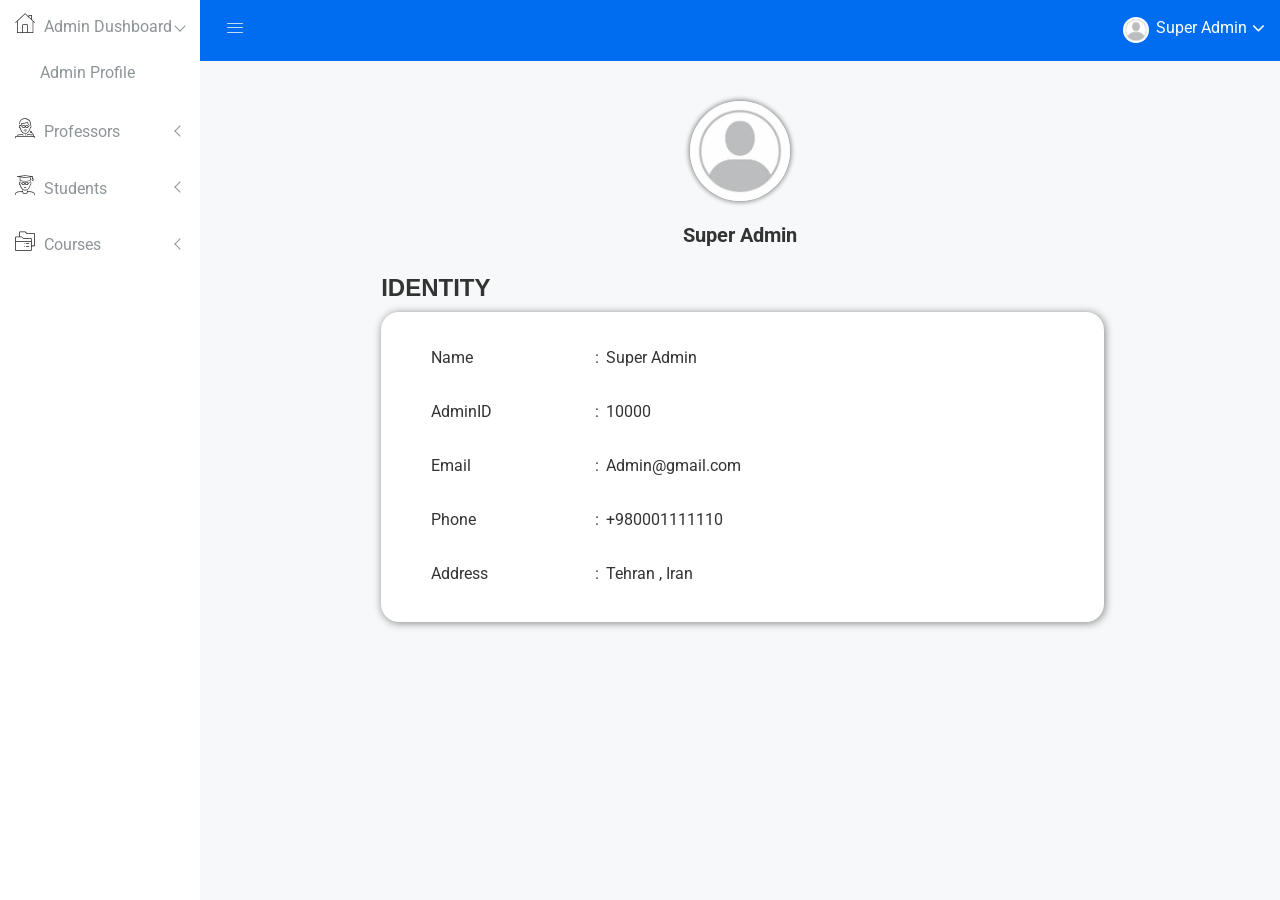
==== Template/Admin Template/index.html @ 65b53445 "made admin dushboard template" ====
<!doctype html>
<html class="no-js" lang="en">

<head>
  <meta charset="utf-8">
  <meta http-equiv="x-ua-compatible" content="ie=edge">
  <title>Admin Dashboard</title>
  <meta name="description" content="">
  <meta name="viewport" content="width=device-width, initial-scale=1">
  <!-- favicon
		============================================ -->
  <link rel="shortcut icon" type="image/x-icon" href="img/favicon.ico">
  <!-- Google Fonts
		============================================ -->
  <link href="https://fonts.googleapis.com/css?family=Roboto:100,300,400,700,900" rel="stylesheet">
  <!-- Bootstrap CSS
		============================================ -->
  <link rel="stylesheet" href="css/bootstrap.min.css">
  <!-- Bootstrap CSS
		============================================ -->
  <link rel="stylesheet" href="css/font-awesome.min.css">
  <!-- owl.carousel CSS
		============================================ -->
  <link rel="stylesheet" href="css/owl.carousel.css">
  <link rel="stylesheet" href="css/owl.theme.css">
  <link rel="stylesheet" href="css/owl.transitions.css">
  <!-- animate CSS
		============================================ -->
  <link rel="stylesheet" href="css/animate.css">
  <!-- normalize CSS
		============================================ -->
  <link rel="stylesheet" href="css/normalize.css">
  <!-- meanmenu icon CSS
		============================================ -->
  <link rel="stylesheet" href="css/meanmenu.min.css">
  <!-- main CSS
		============================================ -->
  <link rel="stylesheet" href="css/main.css">
  <!-- educate icon CSS
		============================================ -->
  <link rel="stylesheet" href="css/educate-custon-icon.css">
  <!-- morrisjs CSS
		============================================ -->
  <link rel="stylesheet" href="css/morrisjs/morris.css">
  <!-- mCustomScrollbar CSS
		============================================ -->
  <link rel="stylesheet" href="css/scrollbar/jquery.mCustomScrollbar.min.css">
  <!-- metisMenu CSS
		============================================ -->
  <link rel="stylesheet" href="css/metisMenu/metisMenu.min.css">
  <link rel="stylesheet" href="css/metisMenu/metisMenu-vertical.css">
  <!-- calendar CSS
		============================================ -->
  <link rel="stylesheet" href="css/calendar/fullcalendar.min.css">
  <link rel="stylesheet" href="css/calendar/fullcalendar.print.min.css">
  <!-- style CSS
		============================================ -->
  <link rel="stylesheet" href="style.css">
  <!-- responsive CSS
		============================================ -->
  <link rel="stylesheet" href="css/responsive.css">
  <!-- modernizr JS
		============================================ -->
  <script src="js/vendor/modernizr-2.8.3.min.js"></script>
</head>

<body>
  <!--[if lt IE 8]>
		<p class="browserupgrade">You are using an <strong>outdated</strong> browser. Please <a href="http://browsehappy.com/">upgrade your browser</a> to improve your experience.</p>
	<![endif]-->
  <!-- Start Left menu area -->
  <div class="left-sidebar-pro">
    <nav id="sidebar" class=" ">
      <div class="left-custom-menu-adp-wrap comment-scrollbar">
        <nav class="sidebar-nav left-sidebar-menu-pro">
          <ul class="metismenu" id="menu1">
            <li class="active">
              <a class="has-arrow" href="index.html">
                <span class="educate-icon educate-home icon-wrap"></span>
                <span class="mini-click-non">Admin Dushboard</span>
              </a>
              <ul class="submenu-angle" aria-expanded="true">
                <li>
                  <a title="Dashboard v.1" href="index.html">
                    <span class="mini-sub-pro">
                      Admin Profile

                    </span>
                  </a>
                </li>

              </ul>
            </li>

            <li>
              <a class="has-arrow" href="all-professors.html" aria-expanded="false"><span
                  class="educate-icon educate-professor icon-wrap"></span> <span
                  class="mini-click-non">Professors</span></a>
              <ul class="submenu-angle" aria-expanded="false">
                <li><a title="All Professors" href="all-professors.html"><span class="mini-sub-pro">All
                      Professors</span></a></li>
                <li><a title="Add Professor" href="add-professor.html"><span class="mini-sub-pro">Add
                      Professor</span></a></li>
                <li><a title="Edit Professor" href="edit-professor.html"><span class="mini-sub-pro">Edit
                      Professor</span></a></li>
              </ul>
            </li>
            <li>
              <a class="has-arrow" href="all-students.html" aria-expanded="false"><span
                  class="educate-icon educate-student icon-wrap"></span> <span
                  class="mini-click-non">Students</span></a>
              <ul class="submenu-angle" aria-expanded="false">
                <li><a title="All Students" href="all-students.html"><span class="mini-sub-pro">All
                      Students</span></a></li>
                <li><a title="Add Students" href="add-student.html"><span class="mini-sub-pro">Add
                      Student</span></a></li>
                <li><a title="Edit Students" href="edit-student.html"><span class="mini-sub-pro">Edit
                      Student</span></a></li>
              </ul>
            </li>
            <li>
              <a class="has-arrow" href="all-courses.html" aria-expanded="false"><span
                  class="educate-icon educate-course icon-wrap"></span> <span class="mini-click-non">Courses</span></a>
              <ul class="submenu-angle" aria-expanded="false">
                <li><a title="All Courses" href="all-courses.html"><span class="mini-sub-pro">All
                      Courses</span></a></li>
                <li><a title="Add Courses" href="add-course.html"><span class="mini-sub-pro">Add
                      Course</span></a></li>
                <li><a title="Edit Courses" href="edit-course.html"><span class="mini-sub-pro">Edit
                      Course</span></a></li>
              </ul>
            </li>
          </ul>
        </nav>
      </div>
    </nav>
  </div>
  <!-- End Left menu area -->
  <!-- Start Welcome area -->
  <div class="all-content-wrapper">
    <div class="container-fluid">
      <div class="row">
        <div class="col-lg-12 col-md-12 col-sm-12 col-xs-12">
        </div>
      </div>
    </div>
    <div class="header-advance-area">
      <div class="header-top-area">
        <div class="container-fluid">
          <div class="row">
            <div class="col-lg-12 col-md-12 col-sm-12 col-xs-12">
              <div class="header-top-wraper">
                <div class="row">
                  <div class="col-lg-1 col-md-0 col-sm-1 col-xs-12">
                    <div class="menu-switcher-pro">
                      <button type="button" id="sidebarCollapse"
                        class="btn bar-button-pro header-drl-controller-btn btn-info navbar-btn">
                        <i class="educate-icon educate-nav"></i>
                      </button>
                    </div>
                  </div>
                  <div class="col-lg-6 col-md-7 col-sm-6 col-xs-12">
                    <div class="header-top-menu tabl-d-n">
                    </div>
                  </div>
                  <div class="col-lg-5 col-md-5 col-sm-12 col-xs-12">
                    <div class="header-right-info">
                      <ul class="nav navbar-nav mai-top-nav header-right-menu">
                        <li class="nav-item">
                          <a href="#" data-toggle="dropdown" role="button" aria-expanded="false"
                            class="nav-link dropdown-toggle">
                            <img src="img/product/dll.jpeg" alt="" />
                            <span class="admin-name">Super Admin</span>
                            <i class="fa fa-angle-down edu-icon edu-down-arrow"></i>
                          </a>
                          <ul role="menu" class="dropdown-header-top author-log dropdown-menu animated zoomIn">
                            <li><a href="#"><span class="edu-icon edu-locked author-log-ic"></span>Log
                                Out</a>
                            </li>
                          </ul>
                        </li>
                      </ul>
                    </div>
                  </div>
                </div>
              </div>
            </div>
          </div>
        </div>
      </div>
    </div>
    <!-- Sidenav -->
    <div class="profile">
      <div class="profile">
        <img src="img/product/dll.jpeg" alt="" width="100" height="100">

        <div class="name">
          Super Admin
        </div>

      </div>

    </div>
  </div>
  </div>
  <!-- End -->
  <div class="main">
    <h2>IDENTITY</h2>
    <div class="card">
      <div class="card-body">
        <i class="fa fa-pen fa-xs edit"></i>
        <table>
          <tbody>
            <tr>
              <td>Name</td>
              <td>:</td>
              <td>Super Admin</td>
            </tr>
            <tr>
              <td>AdminID</td>
              <td>:</td>
              <td>10000</td>
            </tr>
            <tr>
              <td>Email</td>
              <td>:</td>
              <td>Admin@gmail.com</td>
            </tr>
            <tr>
              <td>Phone</td>
              <td>:</td>
              <td>+980001111110</td>
            </tr>
            <tr>
              <td>Address</td>
              <td>:</td>
              <td>Tehran , Iran </td>
            </tr>


          </tbody>
        </table>
      </div>
    </div>
  </div>
  <!-- End -->

  </div>


  <!-- jquery
		============================================ -->
  <script src="js/vendor/jquery-1.12.4.min.js"></script>
  <!-- bootstrap JS
		============================================ -->
  <script src="js/bootstrap.min.js"></script>
  <!-- wow JS
		============================================ -->
  <script src="js/wow.min.js"></script>
  <!-- price-slider JS
		============================================ -->
  <script src="js/jquery-price-slider.js"></script>
  <!-- meanmenu JS
		============================================ -->
  <script src="js/jquery.meanmenu.js"></script>
  <!-- owl.carousel JS
		============================================ -->
  <script src="js/owl.carousel.min.js"></script>
  <!-- sticky JS
		============================================ -->
  <script src="js/jquery.sticky.js"></script>
  <!-- scrollUp JS
		============================================ -->
  <script src="js/jquery.scrollUp.min.js"></script>
  <!-- counterup JS
		============================================ -->
  <script src="js/counterup/jquery.counterup.min.js"></script>
  <script src="js/counterup/waypoints.min.js"></script>
  <script src="js/counterup/counterup-active.js"></script>
  <!-- mCustomScrollbar JS
		============================================ -->
  <script src="js/scrollbar/jquery.mCustomScrollbar.concat.min.js"></script>
  <script src="js/scrollbar/mCustomScrollbar-active.js"></script>
  <!-- metisMenu JS
		============================================ -->
  <script src="js/metisMenu/metisMenu.min.js"></script>
  <script src="js/metisMenu/metisMenu-active.js"></script>
  <!-- morrisjs JS
		============================================ -->
  <script src="js/morrisjs/raphael-min.js"></script>
  <script src="js/morrisjs/morris.js"></script>
  <script src="js/morrisjs/morris-active.js"></script>
  <!-- morrisjs JS
		============================================ -->
  <script src="js/sparkline/jquery.sparkline.min.js"></script>
  <script src="js/sparkline/jquery.charts-sparkline.js"></script>
  <script src="js/sparkline/sparkline-active.js"></script>
  <!-- calendar JS
		============================================ -->
  <script src="js/calendar/moment.min.js"></script>
  <script src="js/calendar/fullcalendar.min.js"></script>
  <script src="js/calendar/fullcalendar-active.js"></script>
  <!-- plugins JS
		============================================ -->
  <script src="js/plugins.js"></script>
  <!-- main JS
		============================================ -->
  <script src="js/main.js"></script>
  <!-- tawk chat JS
		============================================ -->
  <script src="js/tawk-chat.js"></script>
</body>

</html>
---- Template/Admin Template/css/main.css ----
/*! HTML5 Boilerplate v5.2.0 | MIT License | https://html5boilerplate.com/ */

/*
 * What follows is the result of much research on cross-browser styling.
 * Credit left inline and big thanks to Nicolas Gallagher, Jonathan Neal,
 * Kroc Camen, and the H5BP dev community and team.
 */

/* ==========================================================================
   Base styles: opinionated defaults
   ========================================================================== */

html {
  color: #222;
  font-size: 1em;
  line-height: 1.4;
}

/*
 * Remove text-shadow in selection highlight:
 * https://twitter.com/miketaylr/status/12228805301
 *
 * These selection rule sets have to be separate.
 * Customize the background color to match your design.
 */

::-moz-selection {
  background: #b3d4fc;
  text-shadow: none;
}

::selection {
  background: #b3d4fc;
  text-shadow: none;
}

/*
 * A better looking default horizontal rule
 */

hr {
  display: block;
  height: 1px;
  border: 0;
  border-top: 1px solid #ccc;
  margin: 1em 0;
  padding: 0;
}

/*
 * Remove the gap between audio, canvas, iframes,
 * images, videos and the bottom of their containers:
 * https://github.com/h5bp/html5-boilerplate/issues/440
 */

audio,
canvas,
iframe,
img,
svg,
video {
  vertical-align: middle;
}

/*
 * Remove default fieldset styles.
 */

fieldset {
  border: 0;
  margin: 0;
  padding: 0;
}

/*
 * Allow only vertical resizing of textareas.
 */

textarea {
  resize: vertical;
}

/* ==========================================================================
   Browser Upgrade Prompt
   ========================================================================== */

.browserupgrade {
  margin: 0.2em 0;
  background: #ccc;
  color: #000;
  padding: 0.2em 0;
}

/* ==========================================================================
   Author's custom styles
   ========================================================================== */

/* ==========================================================================
   Helper classes
   ========================================================================== */

/*
 * Hide visually and from screen readers:
 */

.hidden {
  display: none !important;
}

/*
 * Hide only visually, but have it available for screen readers:
 * http://snook.ca/archives/html_and_css/hiding-content-for-accessibility
 */

.visuallyhidden {
  border: 0;
  clip: rect(0 0 0 0);
  height: 1px;
  margin: -1px;
  overflow: hidden;
  padding: 0;
  position: absolute;
  width: 1px;
}

/*
 * Extends the .visuallyhidden class to allow the element
 * to be focusable when navigated to via the keyboard:
 * https://www.drupal.org/node/897638
 */

.visuallyhidden.focusable:active,
.visuallyhidden.focusable:focus {
  clip: auto;
  height: auto;
  margin: 0;
  overflow: visible;
  position: static;
  width: auto;
}

/*
 * Hide visually and from screen readers, but maintain layout
 */

.invisible {
  visibility: hidden;
}

/*
 * Clearfix: contain floats
 *
 * For modern browsers
 * 1. The space content is one way to avoid an Opera bug when the
 *    `contenteditable` attribute is included anywhere else in the document.
 *    Otherwise it causes space to appear at the top and bottom of elements
 *    that receive the `clearfix` class.
 * 2. The use of `table` rather than `block` is only necessary if using
 *    `:before` to contain the top-margins of child elements.
 */

.clearfix:before,
.clearfix:after {
  content: " "; /* 1 */
  display: table; /* 2 */
}

.clearfix:after {
  clear: both;
}

/* ==========================================================================
   EXAMPLE Media Queries for Responsive Design.
   These examples override the primary ('mobile first') styles.
   Modify as content requires.
   ========================================================================== */

@media only screen and (min-width: 35em) {
  /* Style adjustments for viewports that meet the condition */
}

@media print,
  (-webkit-min-device-pixel-ratio: 1.25),
  (min-resolution: 1.25dppx),
  (min-resolution: 120dpi) {
  /* Style adjustments for high resolution devices */
}

/* ==========================================================================
   Print styles.
   Inlined to avoid the additional HTTP request:
   http://www.phpied.com/delay-loading-your-print-css/
   ========================================================================== */

/* Import Font Dancing Script */
@import url(https://fonts.googleapis.com/css?family=Dancing+Script);

.title {
  font-family: "Dancing Script", cursive;
  padding-top: 15px;
  position: absolute;
  left: 45%;
}

.icon-count {
  background-color: #ff0000;
  color: #fff;
  float: right;
  font-size: 11px;
  left: -25px;
  padding: 2px;
  position: relative;
}

/* End */

/* Sidenav */
.sidenav {
  background-color: #fff;
  color: #333;
  border-bottom-right-radius: 25px;
  height: 86%;
  left: 0;
  overflow-x: hidden;
  padding-top: 20px;
  position: absolute;
  top: 70px;
  width: 250px;
}

.profile {
  margin-bottom: 20px;
  margin-top: -12px;
  text-align: center;
}

.profile img {
  border-radius: 50%;
  box-shadow: 0px 0px 5px 1px grey;
}

.name {
  font-size: 20px;
  font-weight: bold;
  padding-top: 20px;
}

.job {
  font-size: 16px;
  font-weight: bold;
  padding-top: 10px;
}

.url,
hr {
  text-align: center;
}

.url hr {
  margin-left: 20%;
  width: 60%;
}

.url a {
  color: #818181;
  display: block;
  font-size: 20px;
  margin: 10px 0;
  padding: 6px 8px;
  text-decoration: none;
}

.url a:hover,
.url .active {
  background-color: #e8f5ff;
  border-radius: 28px;
  color: #000;
  margin-left: 14%;
  width: 65%;
}

/* End */

/* Main */
.main {
  margin-top: 2%;
  margin-left: 29%;
  font-size: 28px;
  padding: 0 10px;
  width: 58%;
}

.main h2 {
  color: #333;
  font-family: "Segoe UI", Tahoma, Geneva, Verdana, sans-serif;
  font-size: 24px;
  margin-bottom: 10px;
}

.main .card {
  background-color: #fff;
  border-radius: 18px;
  box-shadow: 1px 1px 8px 0 grey;
  height: auto;
  margin-bottom: 20px;
  padding: 20px 0 20px 50px;
}

.main .card table {
  border: none;
  font-size: 16px;
  height: 270px;
  width: 80%;
}

.edit {
  position: absolute;
  color: #e7e7e8;
  right: 14%;
}

.profile {
  position: relative;
  margin-top: 100px;
}
/* End */

.form-submit-button {
  background: #016abc;
  color: #fff;
  border: 1px solid #eee;
  border-radius: 10px;
  box-shadow: 5px 5px 5px #eee;
  text-shadow: none;
  padding: 10px 20px;
}

.form-submit-button:hover {
  color: black;
  scale: 1.1;
}
---- Template/Admin Template/css/educate-custon-icon.css ----
@font-face {
  font-family: 'educate-icon';
  src:
    url('fonts/educate-icon.ttf?kufm5h') format('truetype'),
    url('fonts/educate-icon.woff?kufm5h') format('woff'),
    url('fonts/educate-icon.svg?kufm5h#educate-icon') format('svg');
  font-weight: normal;
  font-style: normal;
}

.educate-icon {
  /* use !important to prevent issues with browser extensions that change fonts */
  font-family: 'educate-icon' !important;
  speak: none;
  font-style: normal;
  font-weight: normal;
  font-variant: normal;
  text-transform: none;
  line-height: 1;

  /* Better Font Rendering =========== */
  -webkit-font-smoothing: antialiased;
  -moz-osx-font-smoothing: grayscale;
}

.educate-danger:before {
  content: "\e91b";
}
.educate-info:before {
  content: "\e91c";
}
.educate-warning:before {
  content: "\e91d";
}
.educate-star:before {
  content: "\e919";
}
.educate-star-half:before {
  content: "\e91a";
}
.educate-apps:before {
  content: "\e900";
}
.educate-bell:before {
  content: "\e901";
}
.educate-charts:before {
  content: "\e902";
}
.educate-checked:before {
  content: "\e903";
}
.educate-cloud:before {
  content: "\e904";
}
.educate-comment:before {
  content: "\e905";
}
.educate-course:before {
  content: "\e906";
}
.educate-data-table:before {
  content: "\e907";
}
.educate-department:before {
  content: "\e908";
}
.educate-event:before {
  content: "\e909";
}
.educate-form:before {
  content: "\e90a";
}
.educate-home:before {
  content: "\e90b";
}
.educate-interface:before {
  content: "\e90c";
}
.educate-landing:before {
  content: "\e90d";
}
.educate-library:before {
  content: "\e90e";
}
.educate-menu:before {
  content: "\e90f";
}
.educate-message:before {
  content: "\e910";
}
.educate-miscellanous:before {
  content: "\e911";
}
.educate-nav:before {
  content: "\e912";
}
.educate-pages:before {
  content: "\e913";
}
.educate-professor:before {
  content: "\e914";
}
.educate-project:before {
  content: "\e915";
}
.educate-search:before {
  content: "\e916";
}
.educate-settings:before {
  content: "\e917";
}
.educate-student:before {
  content: "\e918";
}
.educate-price-tag:before {
  content: "\e935";
}
.educate-price-tags:before {
  content: "\e936";
}
---- Template/Admin Template/css/morrisjs/morris.css ----
.morris-hover {
	position:absolute;
	z-index:1;
}

.morris-hover.morris-default-style .morris-hover-row-label {
	font-weight:bold;
	margin:0.25em 0
}
.morris-hover.morris-default-style .morris-hover-point {
	white-space:nowrap;
	margin:0.1em 0
}
.morris-hover.morris-default-style {
    border-radius: 2px;
    padding: 10px 12px;
    color: #666;
    background:rgba(0, 0, 0, 0.7);
    border: none;
    color: #fff!important ;
}
 .morris-hover-point {
      color: rgba(257, 257, 257, 0.8)!important ;
   }
---- Template/Admin Template/css/metisMenu/metisMenu.min.css ----
/*!
* metismenu https://github.com/onokumus/metismenu#readme
* A jQuery menu plugin
* @version 3.0.3
* @author Osman Nuri Okumus <onokumus@gmail.com> (https://github.com/onokumus)
* @license: MIT 
*/.metismenu .arrow{float:right;line-height:1.42857}[dir=rtl] .metismenu .arrow{float:left}.metismenu .glyphicon.arrow:before{content:"\e079"}.metismenu .mm-active>a>.glyphicon.arrow:before{content:"\e114"}.metismenu .fa.arrow:before{content:"\f104"}.metismenu .mm-active>a>.fa.arrow:before{content:"\f107"}.metismenu .ion.arrow:before{content:"\f3d2"}.metismenu .mm-active>a>.ion.arrow:before{content:"\f3d0"}.metismenu .plus-times{float:right}[dir=rtl] .metismenu .plus-times{float:left}.metismenu .fa.plus-times:before{content:"\f067"}.metismenu .mm-active>a>.fa.plus-times{-webkit-transform:rotate(45deg);transform:rotate(45deg)}.metismenu .plus-minus{float:right}[dir=rtl] .metismenu .plus-minus{float:left}.metismenu .fa.plus-minus:before{content:"\f067"}.metismenu .mm-active>a>.fa.plus-minus:before{content:"\f068"}.metismenu .mm-collapse:not(.mm-show){display:none}.metismenu .mm-collapsing{position:relative;height:0;overflow:hidden;transition-timing-function:ease;transition-duration:.35s;transition-property:height,visibility}.metismenu .has-arrow{position:relative}.metismenu .has-arrow:after{position:absolute;content:"";width:.5em;height:.5em;border-width:1px 0 0 1px;border-style:solid;border-color:initial;right:1em;-webkit-transform:rotate(-45deg) translateY(-50%);transform:rotate(-45deg) translateY(-50%);-webkit-transform-origin:top;transform-origin:top;top:50%;transition:all .3s ease-out}[dir=rtl] .metismenu .has-arrow:after{right:auto;left:1em;-webkit-transform:rotate(135deg) translateY(-50%);transform:rotate(135deg) translateY(-50%)}.metismenu .has-arrow[aria-expanded=true]:after,.metismenu .mm-active>.has-arrow:after{-webkit-transform:rotate(-135deg) translateY(-50%);transform:rotate(-135deg) translateY(-50%)}[dir=rtl] .metismenu .has-arrow[aria-expanded=true]:after,[dir=rtl] .metismenu .mm-active>.has-arrow:after{-webkit-transform:rotate(225deg) translateY(-50%);transform:rotate(225deg) translateY(-50%)}
/*# sourceMappingURL=metisMenu.min.css.map */
---- Template/Admin Template/css/metisMenu/metisMenu-vertical.css ----
.sidebar-nav {
    background: #fff;
}
.sidebar-nav ul {
    padding: 0;
    margin: 0;
    list-style: none;
    background: #f5f5f5;
}
.sidebar-nav .metismenu {
    background: #fff;
    display: -webkit-box;
    display: -ms-flexbox;
    display: flex;
    -webkit-box-orient: vertical;
    -webkit-box-direction: normal;
    -ms-flex-direction: column;
    flex-direction: column;
}
.sidebar-nav .metismenu li + li {
  margin-top: 5px;
}
.sidebar-nav .metismenu li:last-child {
  margin-bottom: 5px;
}
.sidebar-nav .metismenu > li {
/*    -webkit-box-flex: 1;
    -ms-flex: 1 1 0%;
    flex: 1 1 0%;*/
    display: -webkit-box;
    display: -ms-flexbox;
    display: flex;
    -webkit-box-orient: vertical;
    -webkit-box-direction: normal;
    -ms-flex-direction: column;
    flex-direction: column;
    position: relative;
}
.sidebar-nav .metismenu a {
    position: relative;
    display: block;
    padding: 13px 15px;
    color: #444;
    outline-width: 0;
    transition: all .3s ease-out;
	font-size:16px;
	font-weight:400;
}

.sidebar-nav .metismenu ul a {
    padding: 10px 15px 10px 40px;
}

.sidebar-nav .metismenu ul ul a {
    padding: 10px 15px 10px 45px;
}
.sidebar-nav .metismenu a:hover,
.sidebar-nav .metismenu a:focus,
.sidebar-nav .metismenu a:active {
    color: #555;
    text-decoration: none;
    background: #e12503;
}
.sidebar-nav .metismenu li .icon-wrap{
	margin-right:5px;
	font-size:20px;
	color:#303030;
}
.sidebar-nav .metismenu li .sub-icon-mg{
	margin-right:5px;
	font-size:16px;
}
#sidebar.active .metismenu li .mini-click-non{
	display:none;
}
#sidebar.active .metismenu li .has-arrow:after{
	display:none;
}
#sidebar.active .metismenu li .submenu-angle li a {
    padding: 10px 20px 10px 20px;
}
---- Template/Admin Template/style.css ----
/*-----------------------------------------------------------------------------------

    Template Name: Kiaalap - Kiaalap Admin Template 
    Description: Kiaalap Admin Template is a responsive admin template based on the famous Bootstrap framework it's easy to edit and customize by documentation.
    Author: Colorlib
    Version: 1.0

-----------------------------------------------------------------------------------
    
    CSS INDEX
    ===================
	
    1. Common
	2. Helper Class
	3. All Nested Class
	4. left sidebar
		4.1 left Sidebar switcher
	5. Header Top
	6. Breadcrumb
	7. Star Rating css
	8. Analytics
	9. widgets CSS
	10. Event
	11. Professors
	12. Student
	13. Courses
		13.1 Courses Info
		13.2. Course Payment
	14. Library
	15. Inbox
	16. Google Map
	17. Images Cropper
	18. Form Element
	19. Mini Sidebar
	20. Custom Scroll
	21. Wizard CSS
	22. Notification
	23. footer

-----------------------------------------------------------------------------------*/

/*----------------------------------------*/
/*  1. Common
/*----------------------------------------*/
html, body {height: 100%; font-family: 'Roboto', sans-serif;font-weight:400;background:#F6F8FA;}
.floatleft {float:left}
.floatright {float:right}
.alignleft {float:left;margin-right:15px;margin-bottom: 15px}
.alignright {float:right;margin-left:15px;margin-bottom: 15px}
.aligncenter {display:block;margin:0 auto 15px}
a:focus {outline:0px solid}
img {max-width:100%;height:auto}
.fix {overflow:hidden}
p {margin:0 0 15px;}
h1, h2, h3, h4, h5, h6 {
  margin: 0 0 10px;
  font-weight:700;
}
a {transition: all 0.3s ease 0s;text-decoration:none;}
a:hover{
  color: #ec4445;
  text-decoration: none;
}
a:visited, a:link, a:active {
  text-decoration: none;
}
a:active, a:hover {
  outline: 0 none;
}
ul{
list-style: outside none none;
margin: 0;
padding: 0
}
.clear{clear:both}
body {}
@font-face {
  font-family: 'educate-icon';
  src:
    url('fonts/educate-icon.ttf?ka5vvx') format('truetype'),
    url('fonts/educate-icon.woff?ka5vvx') format('woff'),
    url('fonts/educate-icon.svg?ka5vvx#educate-icon') format('svg');
  font-weight: normal;
  font-style: normal;
}
/*----------------------------------------*/
/*  2. Helper Class
/*----------------------------------------*/
.mg-tb-30{
	margin:30px 0px;
}
.mg-b-30{
	margin-bottom:30px;
}
.mg-tb-15{
	margin:15px 0px;
}
.mg-t-30{
	margin-top:30px;
}
.mg-b-10{
	margin-bottom:23px;
}
.mg-ub-10{
	margin-bottom:17px;
}
.mg-t-15{
	margin-top:15px;
}
.mg-t-10{
	margin-top:10px;
}
.mg-b-15{
	margin-bottom:20px;
}
.mt-b-30{
	margin-bottom:30px;
}
.bg-green {
    background: #006DF0;
}
.bg-red {
    background: #933EC5;
}
.bg-blue {
    background: #65b12d;
}
.bg-purple {
    background: #D80027;
}
/*----------------------------------------*/
/*  3. All Nested Class
/*----------------------------------------*/
.product-sales-chart, .analytics-info-cs, .tranffic-als-inner, .analytics-rounded, .single-new-trend, .personal-info-wrap, .author-widgets-single, .calender-inner, .product-status-wrap, .review-tab-pro-inner, .income-dashone-total, .analytics-edu-wrap, .analytics-sparkle-line, .analysis-progrebar, .sparkline8-list, .sparkline9-list, .sparkline7-list, .sparkline10-list, .sparkline12-list, .sparkline13-list, .sparkline14-list, .sparkline13-list, .sparkline11-list, .x-editable-list, .code-editor-single, .blog-details-inner, .charts-single-pro, .about-sparkline, .sparkline-list, .button-ad-wrap, .tab-content-details, .sparkline16-list, .sparkline15-list, .tinymce-single, .single-product-item, .courses-inner, .single-latest-item, .product-payment-inner-st, .profile-info-inner, .contact-panel, .widget-int-shape, .social-media-edu{
	padding:20px;
	background:#fff;
}
/*----------------------------------------*/
/*  4. left sidebar
/*----------------------------------------*/
.all-content-wrapper {
    margin-left: 200px;
    transition: all 0.3s;
}
.left-sidebar-pro {
    z-index: 9999;
    width: 240px;
}
#sidebar {
    min-width: 200px;
    background: #fff;
    color: #fff;
	position:fixed;
    transition: all 0.3s;
	z-index:999;
	height:100%;
}
.mini-navbar .all-content-wrapper {
    margin-left: 80px;
    transition: all 0.3s;
}
#sidebar.active {
    min-width: 80px;
    max-width: 80px;
    text-align: center;
}
#sidebar.active .sidebar-header h3, #sidebar.active .CTAs {
    display:none;
}

#sidebar.active .sidebar-header strong {
    display: block;
}

#sidebar.active ul li .sidebar-right-icon {
    display:none;
}
.bar-button-pro {
    margin: 13px 0px;
	font-size:16px;
	color:#fff;
}
#sidebar .sidebar-header strong {
    display: none;
    font-size: 1.8em;
}
.sidebar-header {
    text-align: center;
}
.sidebar-header h3 {
    font-size: 20px;
    color: #fff;
    margin-top: 10px;
    margin-bottom: 5px;
}
#sidebar.active .sidebar-header .main-logo{
	display:none;
}
#sidebar.active .sidebar-header h3{
	display:none;
}
#sidebar.active .sidebar-header p{
	display:none;
}
#sidebar ul li a .sidebar-right-icon{
	float: right;
}
.left-custom-menu-adp-wrap ul.left-sidebar-menu-pro{
	width:100%;
}
.left-custom-menu-adp-wrap ul.left-sidebar-menu-pro li{
	display:block;
	float:none;
	position:relative;
}
.left-custom-menu-adp-wrap ul.left-sidebar-menu-pro li .left-menu-dropdown{
	left:0px;
	top:0px;
	opacity:0;
	border-radius:0;
	border:0px solid #fff;
	box-shadow:none;
	background:#ebebeb;
}
.left-custom-menu-adp-wrap .dropdown-menu{
	position: relative;
	float: none;
}
.left-custom-menu-adp-wrap ul.left-sidebar-menu-pro li .left-menu-dropdown a:hover{
	padding:15px 30px;
	transition:all .4s ease 0s;
	background:#fff;
}
.left-custom-menu-adp-wrap ul.left-sidebar-menu-pro li.open .left-menu-dropdown{
	opacity:1;
	left: 0px;
	z-index:9999;
}
.left-custom-menu-adp-wrap ul.left-sidebar-menu-pro li.open .left-menu-dropdown.chart-left-menu-std{
	top:0px;
}
.left-custom-menu-adp-wrap ul.left-sidebar-menu-pro li.open .left-menu-dropdown.form-left-menu-std{
	top: 0px;
}
.left-custom-menu-adp-wrap ul.left-sidebar-menu-pro li.open .left-menu-dropdown.apps-left-menu-std{
	top: 0px;
}
.left-custom-menu-adp-wrap ul.left-sidebar-menu-pro li.open .left-menu-dropdown.pages-left-menu-std{
	top: 0px;
}
.left-custom-menu-adp-wrap ul.left-sidebar-menu-pro li a{
	display: block;
    padding: 15px 20px;
    color: #444;
    transition: all .4s ease 0s;
    font-size: 16px;
}
.left-custom-menu-adp-wrap ul.left-sidebar-menu-pro li a:hover, .left-custom-menu-adp-wrap ul.left-sidebar-menu-pro li a:focus, .left-custom-menu-adp-wrap ul.left-sidebar-menu-pro li a:active, .left-custom-menu-adp-wrap ul.left-sidebar-menu-pro li a:visited{
	background:#ebebeb;
	color:#444;
}
.left-custom-menu-adp-wrap ul.left-sidebar-menu-pro li .indicator-right-menu{
	float: right;
	font-size:12px;
}
#sidebar.active .left-custom-menu-adp-wrap ul.left-sidebar-menu-pro li.open .left-menu-dropdown {
    left: 80px;
}
#sidebar.active .left-custom-menu-adp-wrap ul.left-sidebar-menu-pro li .mini-dn {
    display:none;
}
#sidebar.active .left-custom-menu-adp-wrap ul.left-sidebar-menu-pro li .big-icon {
    font-size:20px;
}
#sidebar.active .left-custom-menu-adp-wrap ul.left-sidebar-menu-pro li > a {
    padding: 20px 20px;
}
/*----------------------------------------*/
/*  4.1 Left Sidebar switcher
/*----------------------------------------*/
.menu-switcher-pro {
	transition:all .4s ease 0s;
}
.mini-navbar .menu-switcher-pro {
    transition: all 0.3s;
}
.menu-switcher-pro button{
	background: none;
	border:none;
}
.menu-switcher-pro button:hover, .menu-switcher-pro button:focus, .menu-switcher-pro button:active, .menu-switcher-pro button:visited{
	background: none;
	border:none;
}
/*----------------------------------------*/
/*  5. Header Top
/*----------------------------------------*/
.header-top-menu .navbar-nav>li>a{
	padding: 20px 20px;
	color: #fff;
	font-size:14px;
}
.header-top-menu .navbar-nav>li a .angle-down-topmenu{
	margin-left:4px;
}
.header-top-menu .navbar-nav>li>a:hover{
	color: #03a9f4;
}
.header-top-menu .navbar-nav>li .dropdown-menu a{
	padding: 10px 20px;
	display:block;
	color: #303030;
}
.header-top-menu .navbar-nav>li .dropdown-menu a:hover{
	background:#2b2a2a;
}
.header-top-menu .navbar-nav>li .dropdown-menu{
	border: 0px solid #ccc; 
    border: 0px solid rgba(0,0,0,.15);
	background-color: #303030;
    -webkit-box-shadow: 0 1px 4px rgba(0,0,0,.175);
    box-shadow: 0 1px 4px rgba(0,0,0,.175);	
}
.header-right-info .navbar-nav>li .dropdown-menu{
	border: 0px solid #ccc; 
    border: 0px solid rgba(0,0,0,.15);
	-webkit-box-shadow: 0 1px 4px rgba(0,0,0,.175);
    box-shadow: 0 1px 4px rgba(0,0,0,.175);	
}
.header-top-menu .nav>li>a:focus, .header-top-menu .nav>li>a:hover, .header-top-menu .nav>li>a:active {
    text-decoration: none;
    background-color: transparent;
}
.header-top-menu .nav .open>a, .header-top-menu .nav .open>a:focus, .header-top-menu .nav .open>a:hover{
	background-color: transparent;
}
.header-right-info .nav>li>a:focus, .header-right-info .nav>li>a:hover, .header-right-info .nav>li>a:active {
    text-decoration: none;
    background-color: transparent;
}
.header-right-info .nav.custon-set-tab>li>a:focus, .header-right-info .nav.custon-set-tab>li>a:hover, .header-right-info .nav.custon-set-tab>li>a:active {
	color:#03a9f4;
}
.header-right-info .nav.custon-set-tab>li>a {
	color:#303030;
}
.header-right-info .nav .open>a, .header-top-menu .nav .open>a:focus, .header-top-menu .nav .open>a:hover{
	background-color: transparent;
}
.header-right-info .navbar-nav{
	float:right;
	padding:17px 0px;
}
.admin-logo{
	padding:10px 0px;
}
.header-top-menu ul.header-top-nav li{
	display:inline-block;
	position:relative;
}
.header-top-menu ul.header-top-nav li ul.dropdown-header-top{
	position:absolute;
	top:130%;
	left:-10px;
	width:200px;
	background:#303030;
	opacity:0;
	transition: all 0.5s ease 0s;
	z-index:999;
	padding:10px 0px;
}
.header-top-menu ul.header-top-nav li ul.dropdown-header-top.in{
	opacity:1;
	top:100%;
	transition: all 0.5s ease 0s;
}
.admin-project-icon{
	margin-left:5px;
	font-size:10px;
	color:#fff;
}
.header-top-menu ul.header-top-nav li .dropdown-header-top li{
	display:block;
}
.header-top-menu ul.header-top-nav li .dropdown-header-top li a{
	display:block;
	color:#fff;
	padding:15px 20px;
}
.header-top-menu ul.header-top-nav li .dropdown-header-top li a:hover{
	background:#03a9f4;
}
.header-top-menu ul.header-top-nav li a{
	font-size:14px;
	color:#fff;
	text-decoration:none;
	text-transform:capitalize;
	display:block;
	padding:18px 10px;
}
.header-right-info {
	
}
.header-right-info ul.header-right-menu li{
	display:inline-block;
}
.header-right-info ul.header-right-menu li .author-message-top, .header-right-info ul.header-right-menu li .notification-author, .header-right-info ul.header-right-menu li .author-log{
   position:absolute;
   top:160%;
   left:-70px;
   width:330px;
   background:#343434;
   text-align:left;
   opacity:0;
   transition: all 0.5s ease 0s;
   visibility:hidden;
   z-index:999;
}
.header-right-info ul.header-right-menu li .dropdown-header-top.author-log{
   width:200px;
   padding:10px 0px;
}
.header-right-info ul.header-right-menu li .dropdown-header-top.author-log li{
   display:block;
}
.header-right-info ul.header-right-menu li .dropdown-header-top.author-log li a{
   padding:10px 20px;
   display:block;
   color:#303030;
   font-size:14px;
}
.header-right-info ul.header-right-menu li .dropdown-header-top.author-log li .author-log-ic{
   margin-right:10px;
}
.header-right-info ul.header-right-menu li .dropdown-header-top.author-log li a:hover, .header-right-info ul.header-right-menu li .dropdown-header-top.author-log li a:focus{
   background:#2b2a2a;
}
.header-right-info ul.header-right-menu li .author-message-top{
   left:-133px;
}
.header-right-info ul.header-right-menu li .notification-author{
   left:-134px;
}
.header-right-info ul.header-right-menu li .author-log{
   left:-2px;
}
.header-right-info ul.header-right-menu li.open .author-message-top, .header-right-info ul.header-right-menu li.open .notification-author, .header-right-info ul.header-right-menu li.open .author-log{
   opacity:1;
   top:170%;
   transition: all 0.5s ease 0s;
   visibility:visible;
}
.header-right-info ul.header-right-menu li ul.message-menu li a, .header-right-info ul.header-right-menu li ul.notification-menu li a {
	margin: 20px 20px;
	display:block;
	text-decoration:none;
	color:#fff;
}
.header-right-info ul.header-right-menu li .message-view a, .header-right-info ul.header-right-menu li .notification-view a{
	display:block;
	color: #ccc;
	font-size: 14px;
	border-top:1px solid #383838;
	padding: 15px 0px;
	text-align:center;
	text-decoration:none;
}
.header-right-info ul.header-right-menu > li > a{
	display:inline-block;
	color:#fff;
	padding: 0px 0px 0px 20px;
	font-size:20px;
	text-decoration:none;
	position:relative;
}
.indicator-nt{
	position:absolute;
	height:5px;
	width:5px;
	background:#03a9f4;
	border-radius:50%;
	top: -5px;
    right: 0px;
}
.indicator-ms{
	position:absolute;
	height:5px;
	width:5px;
	background:#03a9f4;
	border-radius:50%;
	top: -5px;
    right: -7px;
}
.header-right-info .admin-name{
	display: inline-block;
    color: #fff;
    font-size: 16px;
    position: relative;
    top: -2px;
	margin-left:2px;
}
.header-right-info .nav>li>a>img{
	width: 26px;
    border-radius: 50%;
}
.header-right-info .author-project-icon{
    color: #fff;
    font-size: 10px;
    position: relative;
    top: -4px;
	margin-left:5px;
}
.header-right-info .message-author{
   position:relative;
}

.header-right-info .author-message-top:before, .header-right-info .notification-author:before{
	position: absolute;
    content: "";
    display: inline-block;
    border-bottom: 10px solid #343434;
    border-left: 10px solid transparent;
    border-right: 10px solid transparent;
    border-top: 0;
    right: 50%;
    top: -9px;
    margin-right: -10px;
    z-index: 99;
}
.header-right-info .author-message-top li a{
   color:#fff;
}
.message-single-top h1, .notification-single-top h1{
	font-size: 16px;
    color: #303030;
    font-weight: 400;
    text-align: center;
    padding: 15px 0px;
    margin: 0px;
	border-bottom:1px solid #383838;
}
ul.message-menu, ul.notification-menu {
    height: 230px;
}
ul.message-menu li .message-img{
	float:left;
	width:70px;
	margin-right:10px;
}
ul.message-menu li .message-img img{
	border-radius:50%;
}
ul.notification-menu li .notification-icon{
	float: left;
    width: 50px;
    height: 50px;
    background: #444;
    line-height: 50px;
    text-align: center;
    font-size: 16px;
    border-radius: 50%;
    margin: 5px 10px 5px 0px;
}

ul.message-menu li .message-content, ul.notification-menu li .notification-content{
	position:relative;
}
ul.message-menu li .message-content .message-date, ul.notification-menu li .notification-content .notification-date{
	position:absolute;
	top:-2px;
	right:0px;
	font-size:13px;
	font-style: italic;
	color:#303030;
}
ul.message-menu li .message-content h2, ul.notification-menu li .notification-content h2{
	font-size:14px;
	font-weight:700;
	color:#303030;
}
ul.message-menu li .message-content p, ul.notification-menu li .notification-content p{
	font-size:14px;
	line-height:20px;
	color:#303030;
}
.header-right-info ul.header-right-menu li.open > a{
	color:#fff;
}
.header-top-menu .navbar-nav>li.open > a{
	color:#03a9f4;
}
.header-right-info ul.header-right-menu li .admintab-wrap.menu-setting-wrap.menu-setting-wrap-bg.dropdown-menu {
    background:#343434;
}
.header-right-info ul.header-right-menu li .admintab-wrap.menu-setting-wrap.dropdown-menu {
    position: absolute;
    top: 170%;
    left: -358px;
    width: 400px;
	box-shadow: 0px 2px 3px rgba(0,0,0,.175);
	padding: 20px;
}
.note-heading-indicate {
    margin-top: 20px;
}
.note-heading-indicate h2{
	font-size:18px;
	color:#303030;
}
.note-heading-indicate p{
	font-size:14px;
	color:#303030;
}
.menu-setting-wrap.menu-setting-wrap-bg .nav-tabs>li.active>a, .menu-setting-wrap.menu-setting-wrap-bg .nav-tabs>li.active>a:focus, .menu-setting-wrap.menu-setting-wrap-bg .nav-tabs>li.active>a:hover
.notes-img{
	background:#303030;
}
.notes-img{
	float:left;
}
.notes-img img{
	border-radius:50%;
	width:60px;
}
.notes-list-flow .notes-content {
    margin-left: 80px;
}
.notes-list-flow .notes-content p{
    margin:0px;
	font-size:14px;
	color:#303030;
	line-height:22px;
}
.notes-list-flow .notes-content span{
	font-size:13px;
	color:#303030;
}
.notes-list-area ul.notes-menu-list li {
    margin: 10px 0px;
}
.notes-menu-scrollbar, .project-st-menu-scrollbar{
	height:315px;
}
.project-st-list-area ul.projects-st-menu-list li a{
	color:#303030;
}
.project-st-list-area ul.projects-st-menu-list li {
    padding: 10px 0px;
}
.projects-st-heading{
	position:relative;
}
.projects-st-heading .project-st-time{
	position:absolute;
	top:0px;
	right:0px;
	font-size:13px;
	color:#303030;
}
.projects-st-heading h2{
	font-size:16px;
	color:#303030;
}
.projects-st-heading p{
	font-size:14px;
	color:#303030;
	line-height:22px;
	margin:0px 0px 10px;
}
.projects-st-content p{
	font-size:14px;
	color:#303030;
	margin:0px 0px 5px;
}
.projects-st-content .progress{
	height: 5px;
	margin-bottom: 5px;
}
.projects-st-content.project-rating-cl .progress-bar{
	background-color: #f8ac59;
}
.projects-st-content.project-rating-cl2 .progress-bar{
	background-color: #03a9f4;
}
.project-list-flow, .notes-list-flow {
    margin-right: 15px;
}
ul.setting-panel-list li{
	display: block !important;
}
.checkbox-title-pro h2 {
    display: block;
    font-size: 14px;
    margin: 0px;
    padding: 8px 0px;
	color: #303030;
	font-weight:400;
}
.checkbox-title-pro{
	position:relative;
}
.ts-custom-check{
	position:absolute;
	right:0px;
	top:5px;
}
.onoffswitch {
    position: relative;
    width: 54px;
    -webkit-user-select: none;
    -moz-user-select: none;
    -ms-user-select: none;
}
.onoffswitch-label {
    display: block;
    overflow: hidden;
    cursor: pointer;
    border: 2px solid #006DF0;
    border-radius: 3px;
}
.onoffswitch-checkbox:checked + .onoffswitch-label .onoffswitch-inner {
    margin-left: 0;
}
.onoffswitch-inner {
    display: block;
    width: 200%;
    margin-left: -100%;
    -moz-transition: margin 0.3s ease-in 0s;
    -webkit-transition: margin 0.3s ease-in 0s;
    -o-transition: margin 0.3s ease-in 0s;
    transition: margin 0.3s ease-in 0s;
}
.onoffswitch-inner:before {
    content: "ON";
    padding-left: 7px;
    background-color: #006DF0;
    color: #FFFFFF;
}
.onoffswitch-inner:after {
    content: "OFF";
    padding-right: 7px;
    background-color: #FFFFFF;
    color: #919191;
    text-align: right;
}
.onoffswitch-inner:before, .onoffswitch-inner:after {
    display: block;
    float: left;
    width: 50%;
    height: 16px;
    line-height: 16px;
    font-size: 10px;
    font-family: Trebuchet, Arial, sans-serif;
    font-weight: bold;
    -moz-box-sizing: border-box;
    -webkit-box-sizing: border-box;
    box-sizing: border-box;
}
.onoffswitch-switch {
    display: block;
    width: 18px;
    margin: 0;
    background: #FFFFFF;
    border: 2px solid #006DF0;
    border-radius: 3px;
    position: absolute;
    top: 0;
    bottom: 0;
    right: 36px;
    -moz-transition: all 0.3s ease-in 0s;
    -webkit-transition: all 0.3s ease-in 0s;
    -o-transition: all 0.3s ease-in 0s;
    transition: all 0.3s ease-in 0s;
}
.onoffswitch-checkbox {
    display: none;
}
.onoffswitch-checkbox:checked + .onoffswitch-label .onoffswitch-switch {
    right: 0;
}
.header-top-menu .navbar-nav>li .dropdown-menu, .header-right-info ul.header-right-menu li .author-message-top, .header-right-info ul.header-right-menu li .notification-author, .header-right-info ul.header-right-menu li .author-log, .header-right-info ul.header-right-menu li .admintab-wrap.menu-setting-wrap.menu-setting-wrap-bg.dropdown-menu {
    background: #e12503;
}
.header-top-menu .navbar-nav>li .dropdown-menu a:hover, .header-right-info ul.header-right-menu li .dropdown-header-top.author-log li a:hover, .header-right-info ul.header-right-menu li .dropdown-header-top.author-log li a:focus, .header-drl-controller-btn.btn-info:active:focus, .btn-info:active:hover {
    background: #F6F8FA;
}
.menu-switcher-pro .btn-info:active, .menu-switcher-pro .btn-info:focus, .menu-switcher-pro .btn-info:hover, .menu-switcher-pro .btn-info:visited, .header-drl-controller-btn.btn-info:active:focus{
	background: #006DF0;
}
.header-right-info ul.header-right-menu li .message-view a, .header-right-info ul.header-right-menu li .notification-view a {
    border-top: 1px solid #c7290d;
}
.message-single-top h1, .notification-single-top h1 {
    border-bottom: 1px solid #F6F8FA;
}
.header-right-info .author-message-top:before, .header-right-info .notification-author:before {
    border-bottom: 10px solid #F6F8FA;
}
.header-top-menu .navbar-nav>li.open > a {
    color: #fff;
}
.header-top-menu .navbar-nav>li>a:hover {
    color: #fff;
}
.header-right-info .author-message-top:before, .header-right-info .notification-author:before {
    position: absolute;
    content: "";
    display: inline-block;
    border-bottom: 10px solid #e12503;
    border-left: 10px solid transparent;
    border-right: 10px solid transparent;
    border-top: 0;
    right: 50%;
    top: -9px;
    margin-right: -10px;
    z-index: 99;
}
.menu-setting-wrap.menu-setting-wrap-bg .nav-tabs>li.active>a, .menu-setting-wrap.menu-setting-wrap-bg .nav-tabs>li.active>a:focus, .menu-setting-wrap.menu-setting-wrap-bg .nav-tabs>li.active>a:hover
 .notes-img {
    background: #e12503;
}
.breadcome-list {
    padding-top: 20px;
    padding-bottom: 20px;
    background: #fff;
    padding-left: 20px;
    padding-right: 20px;
    margin-bottom: 30px;
    margin-top: 20px;
}
.sr-input-func {
    position: relative;
    margin: 0;
	width: 180px;
	right: 0px;
	transition: .5s ease-out;
}
.sr-input-func a {
    position: absolute;
    top: 8px;
    right: -5px;
    color: #999;
	transition: .5s ease-out;
	font-size:14px;
}
.sr-input-func:focus a {
    color: #006DF0;
}
/*----------------------------------------*/
/*  6.  breadcrumb
/*----------------------------------------*/
.breadcome-heading .form-control, .sr-input-func .form-control:focus {
    border: 1px solid #ececec;
    font-size: 14px;
    height: 34px;
    color: #303030;
    padding-left: 20px;
    padding-right: 40px;
    background: rgba(255, 255, 255, 0.1);
    box-shadow: none;
    border-radius: 30px;
    width: 200px;
}
.breadcome-heading .form-control:focus {
    border: 1px solid #006DF0;
}
ul.breadcome-menu {
    padding-top: 8px;
}
ul.breadcome-menu {
    text-align: right;
}
ul.breadcome-menu li {
    font-size: 14px;
    display: inline-block;
	color:#444;
}
ul.breadcome-menu li a{
    color:#444;
}
ul.breadcome-menu li a:hover{
    color:#7266BA;
}
/*-----------------------
	7. Star Rating css
-------------------------*/
.review-title span {
    font-size: 14px;
    padding-top: 5px;
    display: block;
}
.review-rating {
    text-align:left;
	float:left;
}
.rating {
  border: none;
}
.rating > input {
  display: none;
}
.rating > label:before {
  margin: 5px;
  font-size: 16px;
  font-family: FontAwesome;
  display: inline-block;
  content: "\f005";
}
.rating > .half:before {
  content: "\f089";
  position: absolute;
}
.rating > label {
  color: #ddd;
  float: right;
}
.rating > input:checked ~ label, .rating:not(:checked) > label:hover, .rating:not(:checked) > label:hover ~ label {
  color: #e12503;
} 
.rating > input:checked + label:hover, .rating > input:checked ~ label:hover,
.rating > label:hover ~ input:checked ~ label, .rating > input:checked ~ label:hover ~ label {
  color: #e12503;
}
.text-muted p{
	font-size:14px;
	margin:0;
}
.txt-primary p{
	font-size: 16px;
    font-weight: 700;
    margin: 0;
}
.custom-pro-edt-ds .btn-primary {
    background: #e12503;
	border-color: #e12503;
}
.custom-pro-edt-ds .btn-warning {
    background: #ccc;
    border-color: #ccc;
}
/*----------------------------------------*/
/*  8. Analytics
/*----------------------------------------*/
.payment-inner-pro i{
	color:#006DF0;
}
.income-rate-total h3 {
    color: #303030;
    font-size: 20px;
}
.income-rate-total {
    position: relative;
}
.price-graph {
    position: absolute;
    top: 0;
    right: 0;
}
.income-range p {
    font-size: 14px;
    color: #303030;
    margin: 0;
    float: left;
}
.income-range .income-percentange {
    font-size: 13px;
    color: #fff;
    float: right;
    padding: 0px 8px;
    border-radius: 2px;
}
.analytics-edu-wrap{
	overflow:hidden;
}
.analytics-edu{
	background:#fff;
	overflow:hidden;
}
.analytics-edu .skill{
	overflow:hidden;
}
.analytics-edu .progress{
	margin-bottom: 0px;
}
.analytics-edu2 .skill .progress-bar{
	background: #D80027 !important;
}
.analytics-edu3 .skill .progress-bar{
	background: #65b12d !important;
}
.analytics-edu4 .skill .progress-bar{
	background: #933EC5 !important;
}
.analytics-sparkle-line .analytics-content h5, .analytics-rounded .analytics-rounded-content h5, .analysis-progrebar .analysis-progrebar-content h5{
	font-size:16px;
	color:#303030;
}
.analytics-sparkle-line .analytics-content h2, .analytics-rounded .analytics-rounded-content h2, .analysis-progrebar .analysis-progrebar-content h2, .analytics-edu .skill .progress .lead-content h3{
	font-size:20px;
	color:#303030;
}
.analytics-edu .skill .progress .lead-content{
	top:-55px;
}
.analysis-progrebar-content .small p{
	font-size:14px;
	color:#303030;
	margin:0px;
}
.analysis-progrebar-content .progress{
	height: 5px;
	margin-bottom:10px;
}
.ug-1 .progress-bar{
	background:#006DF0;
}
.ug-2 .progress-bar{
	background:#933EC5;
}
.ug-3 .progress-bar.progress-bar-danger{
	background:#65b12d;
}
.ug-4 .progress-bar.progress-bar-danger{
	background:#D80027;
}
.skill-content-3 {
    overflow: hidden
}
.skill .progress .lead-content {
    left: 0;
    position: absolute;
    top: -50px;
    z-index: 9;
    width: 100%;
}
.skill .progress .lead-content h3{
    font-size: 20px;
    margin: 0px 0px;
}
.skill .progress .lead-content p{
    font-size: 14px;
    margin: 5px 0px;
}
.skill .progress {
    background-color: #f0f0f0;
    border-radius: 0;
    box-shadow: none;
    height: 5px;
    overflow: visible;
    position: relative;
	margin: 60px 0px;
	margin-bottom:0px;
}
.skill .progress.progress-bt {
    margin-bottom:0px;
}
.skill .progress-bar > span {
    background: #333 none repeat scroll 0 0;
    float: right;
    font-size: 11px;
    margin-right: 10px;
    margin-top: -26px;
    position: relative;
    padding: 0 5px;
	z-index:9;
}
.skill .progress-bar > span:before,
.skill .progress-bar > span:after {
    border: medium solid transparent;
    content: " ";
    height: 0;
    pointer-events: none;
    position: absolute;
    top: 100%;
    width: 0;
}
.skill .progress-bar > span:before {
    border-top-color: #333;
    border-width: 5px;
    left: 50%;
    margin-left: -5px;
}
.holax-shop h3,
.we-are-good-at h3 {
    font-size: 18px;
    margin-bottom: 25px;
}
.progress-bar.progress-bar-success{
	background:#006DF0;
}
.progress-bar.progress-bar-danger.ctn-vs-1{
	background:#006DF0;
}
.progress-bar.progress-bar-info.ctn-vs-2{
	background:#933EC5;
}
.progress-bar.progress-bar-success.ctn-vs-3{
	background:#65b12d;
}
.progress-bar.progress-bar-success.ctn-vs-4{
	background:#D80027;
}
.progress-bar.progress-bar-inverse.ctn-vs-5{
	background:#555;
}
.skill .progress:nth-child(1) .progress-bar {
    background: #006DF0;
}
.skill .progress:nth-child(2) .progress-bar {
    background: #933EC5;
}
.skill .progress:nth-child(3) .progress-bar {
    background: #2BCDC0;
}
/*-----------------------
9. widgets CSS
-------------------------*/
.m-t-xl {
    margin-top: 40px;
}
.m-t-xl h1{
    font-size:18px;
}
.stats-title h4{
	font-size:20px;
	color:#303030;
}
.stats-icon i, .icon-box i{
	font-size:30px;
}
.m-t-xl small, .content-bg-pro small{
	font-size:14px;
	line-height:24px;
	color:#444;
}
.content-box h2{
	font-size:20px;
	color:#303030;
}
.content-box p{
	font-size:14px;
	line-height:24px;
}
.content-box .mg-t-box{
	margin-top:15px;
}
.content-bg-pro h3{
	font-size:20px;
	color:#fff;
}
.content-bg-pro p{
	color:#fff !important;
}
.content-bg-pro .text-big{
	font-size:18px;
}
.btn-success.widget-btn-1{
	background:#006DF0;
	border:1px solid #006DF0;
}
.text-info {
    color: #3498db;
}
.wd-tb-cr .text-success {
    color: #006DF0;
}
.wd-tb-cr .text-info {
    color: #933EC5;
}
.wd-tb-cr .text-warning {
    color: #65b12d;
}
.wd-tb-cr .text-danger {
    color: #D80027;
}
.text-warning {
    color: #ffb606;
}
.text-danger {
    color: #e74c3c;
}
.text-danger.ctn-ic-1{
	color: #006DF0;
}
.text-success.ctn-ic-2{
	color: #933EC5;
}
.text-success.ctn-ic-3{
	color: #65b12d;
}
.text-success.ctn-ic-4{
	color: #D80027;
}
.text-success.ctn-ic-5{
	color: #555;
}
.text-big.font-light{
	color:#fff;
}
.content-bg-pro small{
	color:#fff;
}

/*----------------------------------------*/
/*  10. Event
/*----------------------------------------*/
.calender-inner .fc-state-default{
	background:#006DF0;
	color:#fff;
	background-image:none;
	text-shadow:none;
	outline:none;
}
/*----------------------------------------*/
/*  11. Professors
/*----------------------------------------*/
.hpanel .panel-body {
    background: #fff;
    border-radius: 2px;
    padding: 20px;
    position: relative;
}
.program-widget-bc .table.table-striped{
	margin-bottom:0px;
}
.hpanel.contact-panel-cs .panel-body, .hpanel.widget-int-shape .panel-body{
	padding:0;
	box-shadow:none;
}
.social-media-in{
	float:right;
}
.social-media-in a{
	height: 25px;
    width: 25px;
    background: #006DF0;
    font-size: 13px;
    border-radius: 50%;
    display: block;
    line-height: 25px;
    text-align: center;
    color: #fff !important;
    margin-top: 0px;
    margin-bottom: 5px;
	transition: all .4s ease 0s;
}
.social-media-in a:hover{
    background: #006DF0;
	transition: all .4s ease 0s;
}
.custom-panel-jw h3 {
    font-size: 16px;
    margin-bottom: 0px;
    color: #303030;
    margin-top: 15px;
}
.custom-panel-jw .all-pro-ad {
    font-size: 14px;
    color: #999;
	margin-bottom:5px;
}
.professor-stds-int{
	display:flex;
}
.contact-stat span, .contact-stat strong {
    font-size: 13px;
    color: #fff;
}
.product-payment-inner-st{
	padding:20px;
	background:#fff;
}
#myTab3.tab-review-design, #myTabedu1.tab-review-design{
	padding: 0px 0px 20px 0px;
	background:#fff;
}
#myTab3.tab-review-design li a, #myTabedu1.tab-review-design li a{
	padding-right: 40px;
	text-transform:capitalize;
}
#myTab3.tab-review-design li i, #myTabedu1.tab-review-design li i{
	margin-right:5px;
}
ul.tab-custon-design li, ul.tab-review-design li {
    display: inline-block;
}
#myTab3.tab-review-design li a, #myTabedu1.tab-review-design li a {
    padding-right: 40px;
    text-transform: capitalize;
	position:relative;
	transition:all .4s ease 0s;
}
#myTab3.tab-review-design li a:before, #myTab4.tab-review-design li a:before, #myTabedu1.tab-review-design li a:before {
    position: absolute;
    bottom: -15px;
    left: 0px;
    width: 0%;
    height: 2px;
    background: #006DF0;
    content: "";
	transition:all .4s ease 0s;
}
#myTab3.tab-review-design li.active a:before, #myTab4.tab-review-design li.active a:before, #myTabedu1.tab-review-design li.active a:before {
    position: absolute;
    bottom: -15px;
    left: 0px;
    width: 80%;
    height: 2px;
    background: #006DF0;
    content: "";
	transition:all .4s ease 0s;
}
ul.tab-custon-design li.active a, ul.tab-review-design li.active a {
    color: #006DF0 !important;
}
ul.tab-custon-design li a, ul.tab-custon-design li a:hover, ul.tab-custon-design li a:focus, ul.tab-review-design li a, ul.tab-review-design li a:hover, ul.tab-review-design li a:focus {
    font-size: 18px;
    font-weight: 700;
    text-transform: uppercase;
    text-decoration: none;
    color: #909090;
}
ul.tab-custon-design, ul.tab-review-design {
   padding-bottom: 20px;
    width: 100%;
    background: #fff;
}
.profile-details-hr {
    margin-top: 20px;
}
.address-hr p{
	font-size:15px;
	line-height:24px;
	color:#303030;
}
.address-hr{
	text-align:center;
	margin:5px 0px;
}
.address-hr.biography{
	text-align:left;
}
.address-hr a{
	font-size:20px;
	color:#444;
}
.address-hr h3{
	font-size:20px;
	color:#303030;
	font-weight:400;
	margin:0px;
}
.message-avatar {
    height: 36px;
    width: 36px;
    border-radius: 50%;
    margin-top: 1px;
}
.chat-message {
    padding: 10px 0px;
}
.chat-message:last-child {
    padding-bottom:0px;
}
.chat-discussion .chat-message .message-avatar {
    float: left;
    margin-right: 10px;
}
.chat-discussion .chat-message .message {
    text-align: left;
    margin-left: 55px;
}
.chat-discussion .message {
    background-color: #f7f8fa;
    text-align: left;
    display: block;
    padding: 10px 20px;
    position: relative;
    border-radius: 4px;
}
.message-content {
    display: block;
	font-size:14px;
	color:#303030;
	line-height:24px;
	margin: 10px 0px;
}
.chat-discussion .chat-message .message-date {
    float: right;
}
.message .message-author{
	font-weight:700;
	font-size:16px;
	color:#303030;
}
.skill-title h2{
	font-size:20px;
}
.ex-pro ul li {
    padding: 4px 0px;
    font-size: 14px;
    color: #303030;
}
.ex-pro ul li i{
    margin-right:5px;
}
/*----------------------------------------*/
/*  12. Student
/*----------------------------------------*/
.student-dtl h2{
	font-size:18px;
	color:#303030;
}
.student-dtl p.dp, .student-dtl p.dp-ag{
	font-size:14px;
	color:#303030;
	margin:0;
}
.student-inner-std{
	text-align:center;
	background:#fff;
}
.student-dtl{
	padding:20px;
}
.student-img img{
	width:100%;
}
/*----------------------------------------*/
/*  13. Courses
/*----------------------------------------*/
.courses-title h2{
	font-size:18px;
	color:#303030;
	margin-top: 10px;
}
.courses-alaltic .cr-ic-r, .single-item-comment-view .cr-ic-r {
	margin-right:10px;
}
.course-des p{
	margin:2px 0px;
	font-size:14px;
	color:#303030;
}
.course-des{
	margin:10px 0px;
}
.product-buttons button{
	border:none;
	background:#006DF0;
	color:#fff;
	padding:5px 10px;
	border-radius:3px;
	transition:all .4s ease 0s;
	font-size:14px;
}
#single-product-tab .active img{
	border:1px solid #e12503;
}
ul#single-product-tab{
	margin-top:10px;
	margin-left:-5px;
	margin-right:-5px;
}
ul#single-product-tab li{
	width:25%;
	float:left;
	padding:0px 5px;
	border:1px solid transparent;
}
.single-pro-list {
  margin-top: 20px;
}
.single-product-details h1{
	font-size:20px;
}
.single-product-details h1, .single-pro-size h6, .color-quality-details h5, .color-quality h4, .single-social-area h3, .sb-shop-product-single h2{
	font-weight:700;
	color:#333;
	text-transform:uppercase;
}
.single-pro-star, .list-star{
	color: #e12503;
	font-size:14px;
}
.single-pro-star i{
	margin:0px 1px;
}
.single-pro-price{
	margin:10px 0px;
}
.single-regular, .list-regular{
	color:#333333;
	font-weight:700;
	font-size:24px;
}
.single-old, .list-old{
	color:#909090;
	font-weight:400;
	font-size:14px;
	margin:0px 10px;
}
.single-pro-cn h3{
	font-size:14px;
	color:#333;
	font-weight:400;
	text-transform:uppercase;
}
.single-pro-cn p, .list-pro-cn p{
	font-size:14px;
	color:#606060;
	font-weight:400;
	line-height: 24px;
}
.single-pro-size h6, .color-quality-details h5, .color-quality h4, .single-social-area h3{
	font-size:14px;
}
.single-pro-size{
	margin:10px 0px;
}
.single-pro-size span{
	    color: #333;
    font-size: 12px;
    background: #fff;
    border: 1px solid rgba(0,0,0,.12);
}
.color-quality-details{
	float:left;
}
.color-quality-details .red, .sidebar-color-area .red{
	background:#00ffff;
}
.color-quality-details .green, .sidebar-color-area .green{
	background:#ef7676;
}
.color-quality-details .yellow, .sidebar-color-area .yellow{
	background:#f06eaa;
	border: 1px solid #05c2f9;
}
.color-quality-details .black, .sidebar-color-area .black{
	background:#2094ed;
}
.color-quality-details .white, .sidebar-color-area .white{
	background:#f7941d;
}
.single-pro-size span, .color-quality-details span {
  display: inline-block; 
  font-weight: 300;
  height: 25px;
  line-height: 25px;
  text-align: center;
  width: 25px;
  margin-right:10px;
}
.single-arrow-area{
	height:25px;
	width:25px;
	border: 1px solid #ececec;
}
.color-quality {
  float: left;
  margin: 0px 90px;
}
.pro-quantity-changer a {
  border: 1px solid #ececec;
  display: inline-block;
  height: 25px;
  line-height: 25px;
  text-align: center;
  width: 25px;
  cursor:pointer;
  color:#333;
  text-decoration:none;
}
.pro-quantity-changer [type="text"] {
  border: 1px solid #ececec;
  height: 25px;
  text-align: center;
  width: 50px;
  color:#333;
  font-weight:400;
  font-size:12px;
}
.color-quality-pro{
	margin:10px 0px;
}
.single-social-area a{
	border:1px solid #979797;
	color:#909090;
}
.single-social-area a:hover{
	color:#fff;
}
.pro-button, .pro-viwer{
	float:left;
	margin:10px 0px;
}
.pro-button, .list-pro-button{
	height: 40px;
  line-height: 40px;
  text-align: center;
  width: 150px;
  background: #e12503 none repeat scroll 0 0;
  border-radius: 25px;
  transition: all .4s ease 0s;
}
.pro-button a, .pro-button a:focus, .list-pro-button a, .list-pro-button a:focus{
  color: #fff;
  display: block;
  font-size: 14px;
  font-weight: 700;
  text-decoration: none;
  text-transform: uppercase;
}
.pro-viwer{
	margin:10px 10px;
}
.pro-viwer a, .list-pro-viwer a {
     border: 1px solid #e12503;
    border-radius: 50%;
    color: #e12503;
    display: inline-block;
    font-size: 15px;
    height: 40px;
    line-height: 40px;
    text-align: center;
    width: 40px;
    margin-right: 5px;
}
.review-content-section{
	margin-top: 15px;
    margin-left: 0px;
    margin-right: 0px;
}
.review-content-section p{
	color:#303030;
	font-weight:400;
	font-size:14px;
	line-height:24px;
}
.suggested-heading{
	width:33%;
}
.single-social-area a:hover {
    background: #e12503;
    border: 1px solid #e12503;
}
.single-social-area a {
    border-radius: 50%;
    display: inline-block;
    height: 30px;
    line-height: 30px;
    text-align: center;
    width: 30px;
    margin: 0px 2px;
}
.single-social-area {
    margin-top: 10px;
}
ul.tab-custon-design{
	margin: 0 auto;
}
ul.tab-custon-design, ul.tab-review-design{
  padding: 15px 35px;
  width: 100%;
  background:#fff;
}
ul.tab-custon-design li, ul.tab-review-design li{
	display:inline-block;
}
ul.tab-custon-design li span, ul.tab-review-design li span{
	margin:0px 20px;
	color:#e12503;
	font-size:14px;
}
ul.tab-custon-design li a, ul.tab-custon-design li a:hover, ul.tab-custon-design li a:focus, ul.tab-review-design li a, ul.tab-review-design li a:hover, ul.tab-review-design li a:focus{
	font-size:18px;
	font-weight:700;
	text-transform:uppercase;
	text-decoration:none;
	color:#909090;
}
.hpanel .vw-mb{
	-webkit-box-shadow: 0px 1px 2px 0px rgba(0, 0, 0, 0.1);
    box-shadow: 0px 0px 0px 1px rgba(0, 0, 0, 0.1);
}
.panel-body {
    padding: 15px;
	background:#fff;
}
.hpanel.hbggreen .panel-body {
    background: #62cb31;
    color: #fff;
}
.hpanel.hbgblue .panel-body {
    background: #3498db;
    color: #fff;
}
.hpanel.hbgyellow .panel-body {
    background: #ffb606;
    color: #fff;
}
.hpanel.hbgred .panel-body {
    background: #e74c3c;
    color: #fff;
}
.content-bg-pro small{
	color:#fff;
}
.hpanel.hbggreen.bg-1 .panel-body{
	background:#006DF0 !important;
}
.hpanel.hbgblue.bg-2 .panel-body{
	background:#933EC5 !important;
}
.hpanel.hbgyellow.bg-3 .panel-body{
	background:#65b12d !important;
}
.hpanel.hbgred.bg-4 .panel-body{
	background:#D80027 !important;
}
.custom-product-edit{
	background:#fff;
}
.input-group-addon {
    background-color: #e12503;
    color: #fff;
}
.mg-b-pro-edt{
	margin-bottom:15px;
}
.form-control.pro-edt-select{
	width:100%;
}
.custom-pro-edt-ds button, .product-edt-remove button{
	padding:5px 15px;
	margin-right:10px;
}
.custom-pro-edt-ds .btn-primary{
	background:#e12503;
}
.custom-pro-edt-ds .btn-warning{
	background:#ccc;
	border-color: #ccc;
}
.form-radio input {
    width: auto;
    opacity: 0.00000001;
    position: absolute;
    left: 0;
}
.radio label:hover .helper {
    color: #4099ff;
}
.radio .helper {
    position: absolute;
    top: -0.15rem;
    left: -0.25rem;
    cursor: pointer;
    display: block;
    font-size: 1rem;
    -webkit-user-select: none;
    -moz-user-select: none;
    -ms-user-select: none;
    user-select: none;
    color: #999;
}
.radio .helper::after, .radio .helper::before {
    content: '';
    position: absolute;
    left: 0;
    top: 3px;
    margin: 0.25rem;
    width: 1rem;
    height: 1rem;
    -webkit-transition: -webkit-transform 0.28s ease;
    transition: -webkit-transform 0.28s ease;
    transition: transform 0.28s ease,-webkit-transform 0.28s ease;
    border-radius: 50%;
    border: 0.125rem solid #4099ff;
}
.radio.radiofill .helper::after {
    background-color: #4099ff;
}
.radio .helper::after {
    -webkit-transform: scale(0);
    transform: scale(0);
    background-color: #4099ff;
    border-color: #4099ff;
}
.radio.radiofill input:checked~.helper::after {
    -webkit-transform: scale(1);
    transform: scale(1);
}
.radio input:checked~.helper::after {
    -webkit-transform: scale(0.5);
    transform: scale(0.5);
}
.product-edt-remove button{
	margin-top:20px;
}
.product-edt-pix-wrap {
    padding: 40px 0px;
}
.pro-edt-img {
    margin-bottom: 20px;
}
.review-pro-edt button{
	padding:5px 15px;
	background:#e12503;
	border-color: #e12503;
}
.analysis-progrebar-ctn .progress {
    height: 5px;
    margin-bottom: 10px;
}
.analysis-progrebar-ctn{
	padding:20px;
	background:#fff;
}
.graph-rp{
	text-align:right;
}
.graph-rp-dl p {
	font-size:14px;
	color:#999;
}
ul.cus-product-sl-rp li i{
	margin-right:5px;
}
.pro-sl-hd span{
	font-size:16px;
	color:#303030;
}
.actions-graph-rp a{
	font-size:14px;
	color:#999;
	background:#F6F8FA;
	box-shadow: none !important;
} 
.cus-gh-hd-pro h2{
	font-size:20px;
}
.analysis-progrebar-ctn h4, .tranffic-als-inner h3{
	font-size:20px;
}
ul.two-part-sp li{
	display:inline-block;
	width: 49%;
	font-size:20px;
	font-weight:700;
}
.sp-cn-r .text-success{
	color:#303030;
}
.sp-cn-r i{
	color:#006DF0;
}
.sp-cn-r i, .graph-two-ctn i, .graph-three-ctn i, .graph-four-ctn i{
	font-size:14px;
}
.graph-two-ctn .text-purple{
	color:#303030;
}
.graph-two-ctn i{
	color:#933EC5;
}
.graph-three-ctn .text-info{
	color:#303030;
}
.graph-three-ctn i{
	color:#65b12d;
}
.graph-four-ctn .text-danger{
	color:#303030;
}
.graph-four-ctn i{
	color:#D80027;
}
.analytics-info-cs h3{
	font-size:20px;
}
.stats-row {
    margin-bottom: 20px;
}
.stat-item {
    display: inline-block;
    padding-right: 15px;
}
.single-new-trend {
    position: relative;
    transition: all 0.3s ease 0s;
}
.single-new-trend > a, .product-tabs a, .widget-image > a, .single-brand > a, .blog-img > a {
    display: block;
}
.single-new-trend img, .single-new-trend img {
    width: 100%;
}
.featured-product-list .overlay-content h2 {
    font-size: 18px;
    left: 20px;
}
.overlay-content h2 {
    color: #5a5a5a;
    font-size: 20px;
    font-weight: 700;
    left: 10px;
    position: absolute;
    top: 10px;
    transition: all 0.3s ease 0s;
}
.btn-small {
    background: #24caa1;
    color: #fff !important;
    font-size: 12px;
    font-weight: 700;
    padding: 5px 10px;
    position: absolute;
    right: 10px;
    text-align: center;
    text-transform: uppercase;
    top: 10px;
	border-radius:2px;
}
.featured-product-list .overlay-content .product-action {
    bottom: 45px;
}
.overlay-content .product-action {
       bottom: 40px;
    left: 50%;
    position: absolute;
    margin-left: -43px;
}
.product-action > ul, #checkout-review-table thead, .single-brand {
    text-align: center;
}
.product-action li, .all-adress-info, .product-attributes > span, .left-content span, .shop-tab-pill ul li, .team-member > a, .footer-left > a {
    display: inline-block;
}
.featured-product-list .product-action a {
    height: 28px;
    line-height: 26px;
    width: 28px;
}
.product-action a {
    border: 1px solid #ddd;
    display: block;
    height: 35px;
    line-height: 35px;
    text-align: center;
    width: 35px;
}
.featured-product-list .overlay-content h4 {
    left: 20px;
}
.overlay-content h4 {
    bottom: 10px;
    color: #5a5a5a;
    font-size: 15px;
    font-weight: 700;
    left: 10px;
    margin: 0;
    position: absolute;
    transition: all 0.3s ease 0s;
	font-size:15px;
}
.pro-rating {
    bottom: 8px;
    position: absolute;
    right: 10px;
}
.widget-head-info-box {
    width: 100%;
    height: 240px;
    color: #fff;
    background: linear-gradient(-45deg, #EE7752, #E73C7E, #23A6D5, #23D5AB);
    background-size: 400% 400%;
    -webkit-animation: Gradient 15s ease infinite;
    -moz-animation: Gradient 15s ease infinite;
    animation: Gradient 15s ease infinite;
}
.personal-info-ano .widget-head-info-box {
    background: #2eb7f3;
}
.widget-head-info-box{
	padding:20px;
	text-align: center;
}
.stat-item h6{
	font-size:12px;
	margin-bottom:5px;
}
.analytics-rounded-content h2, .persoanl-widget-hd h2, .fc-center h2{
	font-size:20px;
}
.widget-text-box p{
	font-size:14px;
	line-height:24px;
}
.widget-text-box {
    margin-top: 10px;
}
.author-wiget-inner{
	text-align:center;
	padding:20px;
}
.fc-content .fc-title {
    color: #fff;
    padding: 5px 5px;
    display: inline-block;
    font-size: 14px;
}
.fc-content .fc-time {
    color: #fff;
    font-size: 14px;
}
.fc button, .fc-button-group, .fc-time-grid .fc-event .fc-time span{
	display:block;
}
.header-top-area {
    position: fixed;
    background: -webkit-linear-gradient(178deg, #e12503 0%, #85060c 100%);
    background: linear-gradient(178deg, #e12503 0%, #85060c 100%);
    z-index: 99;
    left: 200px;
    right: 0;
    top: 0;
    margin: 0 auto;
    transition: all 0.3s;
}
.jqstooltip {
  width: auto !important;
  height: auto !important;
}
.mini-navbar .header-top-area{
	left: 80px;
	z-index:9999;
}
.breadcome-list.single-page-breadcome{
	padding-top: 20px;
    padding-bottom: 20px;
}
.mg-b-pro-edt {
    margin-bottom: 15px;
}
.custom-product-edit{
	margin-top:20px;
}
.product-edt-pix-wrap {
    padding: 40px 0px;
}
.pro-edt-img img{
	width:60%;
}
.product-edt-remove button {
    margin-top: 20px;
	background-color: #e12503;
    border-color: #e12503;
}
/*----------------------------------------*/
/*  13.1 Courses Info
/*----------------------------------------*/
.blog-box{
	background:#fff;
	-webkit-box-shadow: 0px 1px 2px 0px rgba(0, 0, 0, 0.1);
    box-shadow: 0px 1px 2px 0px rgba(0, 0, 0, 0.1);
}
.blog-std {
    padding-top: 15px;
}
.blog-std p {
    margin: 2px 0px;
}
.custom-blog-hd{
	background:#fff;
	border: 1px solid rgba(0,0,0,.12);
}
.blog-std p{
	margin:2px 0px;
}
.blog-std{
	padding-top:15px;
}
.blog-pra p{
	margin:0;
}
.blog-img img {
    margin-bottom: 10px;
}
.blog-image {
    position: relative;
}
.blog-image img{
	border: 1px solid rgba(0,0,0,.12);
}
.blog-date {
    background: #006DF0;
    border: 4px solid #fff;
    border-radius: 50%;
    bottom: -25px;
    color: #fff;
    height: 70px;
    left: 0;
    line-height: 15px;
    position: absolute;
    text-align: center;
    width: 70px;
}
.blog-date p {
    font-weight: 400;
    margin: 0;
    padding: 7px 10px;
    font-size: 16px;
    display: block;
    line-height: 20px;
}
.blog-date .blog-day {
    font-size: 14px;
}
.details-blog-dt {
    margin-left: 60px;
    margin-bottom: 20px;
}
.details-blog-dt a, .details-blog-dt a:hover, .details-blog-dt a:focus {
    color: #999;
    font-size: 14px;
    font-weight: 400;
    text-decoration: none;
}
.blog-details a.blog-ht, .blog-details a.blog-ht:hover, .blog-details a.blog-ht:focus {
    font-size: 20px;
    font-weight: 700;
    color: #303030;
    text-transform: capitalize;
    text-decoration: none;
}
.blog-details p {
    color: #303030;
    font-size: 14px;
    font-weight: 400;
    line-height: 24px;
}
.comment-head h3::before, .lead-head h3:before {
    background: #e7e7e7 none repeat scroll 0 0;
    content: "";
    height: 1px;
    left: 0;
    position: absolute;
    top: 50%;
}
.comment-head h3::before, .comment-head h3::after {
    width: 37%;
}
.comment-head h3::after, .lead-head h3:after {
    background: #e7e7e7 none repeat scroll 0 0;
    content: "";
    height: 1px;
    right: 0;
    position: absolute;
    top: 50%;
}
.user-comment {
    border-bottom: 1px solid #e7e7e7;
    padding-bottom: 15px;
}
.user-comment img {
    float: left;
    margin-right: 20px;
    margin-bottom: 10px;
	border-radius: 50%;
}
.comment-head h3 {
    margin: 20px 0;
    text-transform: uppercase;
    position: relative;
    text-align: center;
}
.comment-head h3, .comment-details h4, .lead-head h3 {
    color: #303030;
    font-size: 16px;
    font-weight: 400;
}
.blog-sig-details-dt span {
    margin: 10px 80px 0;
    display: inline-block;
}
.comment-details p {
    color: #303030;
    font-size: 14px;
    font-weight: 400;
    line-height: 24px;
}
.comment-replay {
    float: right;
    color: #006DF0;
    font-size: 14px;
    text-transform: uppercase;
}
.lead-head h3 {
    text-transform: uppercase;
    position: relative;
    text-align: center;
}
.lead-head h3:before, .lead-head h3:after {
    width: 30%;
}
.comment-head h3::before, .lead-head h3:before {
    background: #e7e7e7 none repeat scroll 0 0;
    content: "";
    height: 1px;
    left: 0;
    position: absolute;
    top: 50%;
}
.lead-head h3:before, .lead-head h3:after {
    width: 30%;
}
.comment-head h3::after, .lead-head h3:after {
    background: #e7e7e7 none repeat scroll 0 0;
    content: "";
    height: 1px;
    right: 0;
    position: absolute;
    top: 50%;
}
.user-comment {
    border-bottom: 1px solid #e7e7e7;
    padding-bottom: 15px;
}
.admin-comment {
    padding: 20px 0px;
    padding-left: 40px;
}
.user-coment2 {
    border-bottom: none;
    padding: 20px 0px;
}
.coment-area input[type="text"] {
    height: 40px;
}
.coment-area input[type="text"], .coment-area textarea {
    width: 100%;
    border: 1px solid #e7e7e7;
    color: #000;
    font-size: 14px;
    font-weight: 400;
    padding: 0px 10px;
    outline: none;
}
.coment-area input[type="text"]:focus, .coment-area textarea:focus {
    border: 1px solid #006DF0;
}
.coment-area input[type="submit"] {
    text-transform: uppercase;
    font-weight: 700;
    font-size: 12px;
    color: #fff;
    padding: 10px 30px;
    background: #006DF0;
    border: none;
    border-radius: 2px;
    transition: all .4s ease 0s;
	outline:none;
}
.coment-area textarea {
    padding-top: 10px;
}
/*----------------------------------------*/
/*  13.2. course Payment
/*----------------------------------------*/
#myTab4.tab-review-design li a {
    padding-right: 40px;
    text-transform: capitalize;
	position:relative;
	transition:all .4s ease 0s;
}
.payment-card {
    padding: 20px;
	background:#fff;
}
.payment-inner-pro i{
	font-size:40px;
	float:right;
}
.payment-inner-pro h5{
	font-size:20px;
	margin-bottom:30px;
}
.credit-card-custom a, .waves-light{
	background:#006DF0;
	border-color: #006DF0;
}
.payment-method-ht i {
    font-size: 50px;
    margin-right: 10px;
    margin-top: 15px;
    margin-bottom: 15px;
}
.payment-adress{
	text-align:center;
}
.payment-adress button{
	background:#006DF0;
	border-color:#006DF0;
}
.payment-adress button:hover, .payment-adress button:focus, .payment-adress button:active, .payment-adress button:visited, .credit-card-custom a:hover, .credit-card-custom a:focus, .credit-card-custom a:active, .credit-card-custom a:visited, .waves-light:hover, .waves-light:focus, .waves-light:active, .waves-light:visited{
	background:#006DF0;
	border-color:#006DF0;
	outline:none;
	cursor:pointer;
}
.product-cart-dn {
    display: none;
}
.product-status-wrap.border-pdt-ct{
	box-shadow:none;
}
.payment-adress.mg-t-15{
	margin-top:0px;
}
/*----------------------------------------*/
/*  14. Library
/*----------------------------------------*/
.add-product a {
    float: right;
    position: absolute;
    top: 20px;
    right: 35px;
    background: #006DF0;
    padding: 6px 20px;
    color: #fff;
    border-radius: 4px;
}
.product-status-wrap h4 {
    font-size: 20px;
    color: #303030;
    margin-bottom: 20px;
}
.product-status-wrap table {
    width: 100%;
}
.product-status-wrap table th {
    padding: 20px 5px;
    vertical-align: top;
    border-top: 1px solid #e9ecef;
}
.product-status-wrap table th {
    vertical-align: bottom;
    border-bottom: 2px solid #e9ecef;
	white-space: nowrap;
}
.product-status-wrap th, .product-status-wrap td {
    padding: 10px;
    text-align: left;
    font-size: 14px;
	color:#303030;
}
.product-status-wrap table td {
    padding: 9px 7px;
    border-top: 1px solid #e9ecef;
	white-space: nowrap;
}
.product-status-wrap img {
    width: 60px;
}
.product-status-wrap .pd-setting {
    border: none;
    color: #fff;
    padding: 5px 15px;
    font-size: 15px;
    background: #006DF0;
    border-radius: 3px;
	outline:none;
}
.product-status-wrap .ps-setting {
    border: none;
    color: #fff;
    padding: 5px 15px;
    font-size: 15px;
    background: #933EC5;
    border-radius: 3px;
	outline:none;
}
.product-status-wrap .ds-setting {
    border: none;
    color: #fff;
    padding: 5px 15px;
    font-size: 15px;
    background: #D80027;
    border-radius: 3px;
	outline:none;
}
.asset-inner {
    overflow-y: hidden;
    width: 100%;
}
.custom-pagination ul.pagination li a{
	font-size:14px;
	color:#303030;
}
.custom-pagination ul.pagination li a:focus{
	background:#006DF0;
	color:#fff;
}
.custom-pagination .pagination{
	margin: 20px 0px 0px 0px;
	position: relative;
    top: 6px;
}
.sales-report-stn-his button.product-btn-history, button.pd-setting-ed {
    padding: 5px 10px;
    font-size: 14px;
    border-radius: 3px;
    border: 1px solid rgba(0,0,0,.12);
    background: #f5f5f5;
}
button.pd-setting-ed {
    display: inline-block;
    margin-right: 5px;
}
.product-status-wrap.drp-lst table td {
    padding: 20px 7px;
    border-top: 1px solid #e9ecef;
}
/*----------------------------------------*/
/*  15. Inbox
/*----------------------------------------*/
.inbox-bt-mg{
    margin-bottom:15px;
}
.mg-b-23 {
    margin-bottom: 23px;
}
.mg-b-20, .mg-b-23 {
    margin-bottom: 20px;
}
ul.mailbox-list li.active a, ul.h-list li.active a {
    background: #f7f9fa;
    border: 1px solid #e4e5e7;
    font-weight: 600;
    border-radius: 1px;
}
ul.mailbox-list li a, ul.h-list li a {
   padding: 8px 15px;
    display: block;
    font-size: 14px;
	transition:all .4s ease 0s;
	color:#303030;
}
ul.mailbox-list li a:first-child{
	margin-top:0px;
}
.mailbox-hd {
    background: #fff;
}
.mailbox-pagination {
    text-align: right;
}
.table.table-mailbox>tbody>tr>td, .table.table-mailbox>tbody>tr>th, .table.table-mailbox>tfoot>tr>td, .table.table-mailbox>tfoot>tr>th, .table.table-mailbox>thead>tr>td, .table.table-mailbox>thead>tr>th {
    padding: 0px;
    vertical-align: middle;
	white-space:nowrap;
}
.table-mailbox tr.unread td a {
    font-weight: 600;
    font-size: 14px;
}
.panel-body a {
    font-size: 14px;
    color: #444;
    margin-top: 15px;
	transition:all .4s ease 0s;
}
.contact-footer, .panel-footer {
    background: #F6F8FA;
}
.active-hook .btn-default{
	transition:all .4s ease 0s;
	outline:none;
}
.active-hook .btn-default:active{
	transition:all .4s ease 0s;
	outline:none;
}
.active-hook .btn-default:hover, .active-hook .btn-default:active, .active-hook .btn-default:focus{
	background: #006DF0;
	color:#fff;
	border:1px solid #006DF0;
	transition:all .4s ease 0s;
}
.hpanel.email-compose {
    background: #fff;
	padding:20px;
}
.hpanel .panel-body.panel-csm{
	border: 0px solid rgba(0,0,0,.12);
}
.mailbox-view .panel-heading, .hpanel.email-compose .panel-heading {
    padding: 0px 0px 10px 0px;
}
.panel-heading.hbuilt.mailbox-hd{
	padding: 20px 20px 0px 20px;
}
.table.table-hover.table-mailbox{
	margin-bottom:0px;
}
.custom-address-mailbox {
    margin-bottom: 20px;
}
.file-body i.fa {
    font-size: 40px;
	padding:20px 0px;
}
.incon-ctn-view{
	text-align:center;
}
.btn-success.compose-btn {
    background-color: #006DF0;
    border-color: #006DF0;
    color: #fff;
	margin-top:0px;
}
.panel-body.no-padding{
	box-shadow:none;
}
.panel-body p {
    font-size: 14px;
    color: #303030;
    line-height: 24px;
}
.btn-primary.ft-compse {
    background-color: #006DF0;
    border-color: #006DF0;
    color: #fff;
}
.cts-ml-in {
    margin-top: 20px;
}
.cts-ml-in input[type="text"] {
    font-size: 14px;
    padding: 6px 15px;
    display: block;
}
.cts-ml-in .btn-default {
    padding: 8px 15px;
    color: #303030;
    font-size: 14px;
}
.ib-btn-gp button{
	font-size:14px;
	color:#303030;
}
.ib-tb .label-warning{
	background:#006DF0;
}
.ib-tb .label-info{
	background:#933EC5;
}
.ib-tb .label-danger{
	background:#D80027;
}
.ib-ml-ft {
    font-size: 14px;
    color: #fff;
	background: #006DF0;
}
ul.mailbox-list li i {
    margin-right: 5px;
}
.input-sm{
	font-size:14px;
}
.compose-multiple-email .multipleInput-container {
    height: 55px;
    padding: 5px;
}
.multipleInput-container {
    border: 1px #ccc solid;
    padding: 1px;
    padding-bottom: 0;
    cursor: text;
    font-size: 13px;
    width: 100%;
    height: 40px;
    overflow: auto;
    background-color: white;
    border-radius: 0px;
	padding:0px 10px;
}
.multipleInput-container ul {
    list-style-type: none;
    padding-left: 0px !important;
}
.multipleInput-container input {
    font-size: 13px;
    width: 150px;
    height: 24px;
    border: 0;
    margin-bottom: 1px;
    outline: none;
}
.email_search {
    width: 100% !important;
}
li.multipleInput-email {
    float: left;
    margin-right: 2px;
    margin-bottom: 1px;
    border: 1px #006DF0 solid;
    background: #006DF0;
    color: #fff;
    padding: 4px 10px;
    border-radius: 2px;
}
li.multipleInput-email a{
    background: #none;
    color: #fff;
    margin-left: 4px;
    display: inline-block;
    padding: 0px 1px;
}
.form-horizontal .control-label{
	padding-top: 10px;
}
.panel-body .note-editor.note-frame.panel.panel-default{
	margin-bottom: 0px;
}
.panel-body .dropmail{
	margin-bottom:20px;
	margin-top:20px;
}
.dropmail .dropzone.dz-clickable .dz-message{
	border: 1px #fff solid;
}
.dropmail .download-custom i{
	color:#999;
	font-size:30px;
}
.dropmail .download-custom h2{
	color:#999;
	font-size:16px;
}
.dropmail .download-custom p{
	color:#999;
}
.dropmail .dropzone.dropzone-custom{
	border: 2px dashed #999;
}
.contact-panel-cs .contact-footer, .contact-panel-cs .panel-footer{
	background:#006DF0;
}
.form-control.dt-tb{
	height:35px;
}
.ft-pn{
	background:#F6F8FA;
}
.ft-pn a{
	font-size:14px;
	color:#303030;
}
td.text-right.mail-date {
    padding-right: 15px !important;
}
.static-table-list .table{
	margin-bottom:0px;
}
.hpanel.email-compose .panel-body{
	padding:0px;
}
/*----------------------------------------*/
/*  16. Google Map
/*----------------------------------------*/
#map, #map1, #map2, #googleMap, #maplan, #map6, #map7, #map8 {
    height: 100%;
}
.google-map-single {
    width: 100%;
    height: 300px;
}
/*----------------------------------------*/
/*  17. Images Cropper
/*----------------------------------------*/
.img-preview-custom{
	height: 130px;
    width: 200px;
	overflow: hidden;
}
.dual-list-box-inner .other-method{
	margin-top:15px;
}
.images-cropper-pro .btn-primary{
	background-color: #006DF0;
    border-color: #006DF0;
}
.images-cropper-pro .btn-primary:active:focus, .images-cropper-pro .btn-primary:active:hover{
	background-color: #006DF0;
    border-color: #006DF0;
}
.images-action-pro .btn-warning{
	background-color: #006DF0;
    border-color: #006DF0;
}
.images-action-pro .btn-warning:active, .images-action-pro .btn-warning:focus, .images-action-pro .btn-warning:hover{
	background-color: #006DF0;
    border-color: #006DF0;
}
.img-preview-custom {
    height: 130px;
    width: 200px;
    overflow: hidden;
}
.img-croper-fl{
	display:flex;
}
.common-pre-dz{
	margin-left:15px;
}
.images-cropper-pro .btn{
	margin:5px 0px;
}
/*----------------------------------------*/
/*  18. Form Element
/*----------------------------------------*/
.sparkline8-graph .basic-login-inner, .sparkline8-graph .login-social-inner, .sparkline9-graph .basic-login-form-ad, .sparkline11-graph .basic-login-form-ad{
	text-align:left;
}
.form-group-inner {
    margin-bottom: 15px;
}
.form-group-inner label{
	font-size:14px;
	color:#303030;
}
.form-group-inner input[type="email"], .form-group-inner input[type="password"], .form-group-inner input[type="text"], .form-select-list .custom-select-value{
	font-size:14px;
	color:#303030;
	border:1px solid #ddd;
	outline:none;
	border-radius:0px;
	box-shadow: none;
}
.icheckbox_square-green, .iradio_square-green {
    display: inline-block;
    vertical-align: middle;
    margin: 0;
    padding: 0;
    width: 22px;
    height: 22px;
    background: url(img/green1.png) no-repeat;
    border: none;
    cursor: pointer;
}
.icheckbox_square-green {
    background-position: 0 0;
}
.icheckbox_square-green.hover {
    background-position: -22px 0;
}
.icheckbox_square-green.checked {
    background-position: -44px 0;
	transition: all 0.3s ease 0s;
}
.login-btn-inner .check-label{
	margin-left:5px;
}
.login-btn-inner .label-check-inner{
	margin:0px;
	padding-top:5px;
}
.login-social-inner{
	margin-bottom:20px;
}
.login-social-inner a.button {
    line-height: 42px;
    text-decoration: none;
	margin-right:5px;
}
.login-social-inner .btn-social {
    position: relative;
}
.login-social-inner .span-left {
    padding-left: 55px;
    padding-right: 15px;
}
.login-social-inner .facebook {
    background-color: #3b5998;
}
.login-social-inner .twitter, .login-social-inner .twitter:hover, .login-social-inner .twitter:focus, .login-social-inner .facebook, .login-social-inner .facebook:hover, .login-social-inner .facebook:focus, .login-social-inner .googleplus, .login-social-inner .googleplus:hover, .login-social-inner .googleplus:focus, .login-social-inner .linkedin, .login-social-inner .linkedin:hover, .login-social-inner .linkedin:focus {
    color: #fff;
    text-shadow: 0 1px rgba(0, 0, 0, 0.08);
}
.login-social-inner .button {
    border: 0;
    height: 42px;
    color: #fff;
    line-height: 1;
    font-size: 15px;
    cursor: pointer;
    text-align: center;
    vertical-align: top;
    display: inline-block;
    -webkit-user-drag: none;
    text-shadow: 0 1px rgba(255, 255, 255, 0.2);
}
.login-social-inner .button{
    -webkit-transition: all 0.5s ease-in-out;
    -moz-transition: all 0.5s ease-in-out;
    -ms-transition: all 0.5s ease-in-out;
    -o-transition: all 0.5s ease-in-out;
    transition: all 0.5s ease-in-out;
    -webkit-border-radius: 0;
    -moz-border-radius: 0;
    -ms-border-radius: 0;
    -o-border-radius: 0;
    border-radius: 0;
    outline: none;
}
.login-social-inner .facebook:hover, .login-social-inner .facebook:focus {
    background-color: #25385F;
}
.login-social-inner .facebook span {
    background-color: #31497D;
}
.login-social-inner .btn-social span {
    -webkit-border-radius: 3px 0 0 3px;
    -moz-border-radius: 3px 0 0 3px;
    -o-border-radius: 3px 0 0 3px;
    border-radius: 3px 0 0 3px;
    display: inline-block;
    text-align: center;
    position: absolute;
    width: 42px;
    left: 0;
}
.login-social-inner .btn-social i {
    font-size: 22px;
    position: relative;
    top: 2px;
}
.login-social-inner .twitter span {
    background-color: #009AD5;
}
.login-social-inner .twitter {
    background-color: #00acee;
}
.login-social-inner .twitter:hover, .login-social-inner .twitter:focus {
    background-color: #00749F;
}
.login-social-inner .googleplus span {
    background-color: #C03121;
}
.login-social-inner .googleplus:hover, .login-social-inner .googleplus:focus {
    background-color: #8D2418;
}
.login-social-inner .googleplus {
    background-color: #dd4b39;
}
.login-social-inner .linkedin span {
    background-color: #084261;
}
.login-social-inner .linkedin:hover, .login-social-inner .linkedin:focus {
    background-color: #084261;
}
.login-social-inner .linkedin {
    background-color: #0077B5;
}
.login-horizental {
    margin-top: 20px;
}
.form-group-inner label.login2 {
    margin: 0px;
    padding: 7px 0px;
}
.inline-basic-form .form-group-inner{
	margin-bottom:0px;
}
.modal-login-form-inner{
	text-align:left;
}
.modal-edu-general .modal-body .modal-basic-inner p{
	margin-bottom:15px;
}
.bt-df-checkbox {
    padding: 8px 0px;
    margin: 0;
}
.bt-df-checkbox .radio-checked {
    margin-right: 8px;
}
.icheckbox_square-green.checked {
    background-position: -44px 0;
}
.icheckbox_square-green.checked.disabled {
    background-position: -88px 0;
}
.iradio_square-green {
    background-position: -109px 0;
}
.iradio_square-green.hover {
    background-position: -131px 0;
}
.iradio_square-green.checked {
    background-position: -153px 0;
	transition: all 0.3s ease 0s;
}
.iradio_square-green.checked.disabled {
    background-position: -197px 0;
}
.inline-checkbox-cs {
    padding: 7px 0px;
}
.inline-checkbox-cs .checkbox-inline{
	padding-left:0px;
}
.form-group-inner.input-with-success label{
	color: #1ab394;
}
.form-group-inner.input-with-success input[type="text"]{
	border: 1px solid #1ab394;
}
.form-group-inner.input-with-warning label{
	color: #f8ac59;
}
.form-group-inner.input-with-warning input[type="text"]{
	border: 1px solid #f8ac59;
}
.form-group-inner.input-with-error label{
	color: #ed5565;
}
.form-group-inner.input-with-error input[type="text"]{
	border: 1px solid #ed5565;
}
.inline-remember-me label {
    margin: 0px;
    padding: 5px 0px;
}
.input-group {
    position: relative;
    display: table;
    border-collapse: separate;
}
.input-group-addon:first-child {
    border-right: 0;
}
.input-group .form-control:first-child, .input-group-addon:first-child, .input-group-btn:first-child>.btn, .input-group-btn:first-child>.btn-group>.btn, .input-group-btn:first-child>.dropdown-toggle, .input-group-btn:last-child>.btn-group:not(:last-child)>.btn, .input-group-btn:last-child>.btn:not(:last-child):not(.dropdown-toggle) {
    border-top-right-radius: 0;
    border-bottom-right-radius: 0;
}
.input-group-btn .btn, .form-bc-ele .btn{
	padding: 10px 12px;
}
.input-group-addon {
    background-color: #fff;
    border: 1px solid #E5E6E7;
    border-radius: 1px;
    color: inherit;
    font-size: 14px;
    font-weight: 400;
    line-height: 1;
    padding: 6px 12px;
    text-align: center;
}
.input-group-addon{
    width: 1%;
    white-space: nowrap;
    vertical-align: middle;
}
.input-group .form-control {
    position: relative;
    z-index: 2;
    float: left;
    width: 100%;
    margin-bottom: 0;
}
.form-control {
    background-color: #FFFFFF;
    background-image: none;
    border: 1px solid #e5e6e7;
    border-radius: 1px;
    color: inherit;
    display: block;
    padding: 6px 12px;
    transition: border-color 0.15s ease-in-out 0s, box-shadow 0.15s ease-in-out 0s;
    width: 100%;
	height:40px;
	box-shadow:none;
}
.form-control:focus {
    border-color: #006DF0;
    outline: 0;
    box-shadow: none;
}
.custom-go-button .btn-primary, .custom-dropdowns-button .dropdown-toggle, .dropdown-segmented .dropdown-toggle, .dropdown-segmented .btn-white {
    background-color: #006DF0;
    border-color: #006DF0;
    color: #FFFFFF;
	border-top-left-radius: 0;
    border-bottom-left-radius: 0;
}
.custom-go-button .btn-primary, .custom-go-button .btn-primary:active, .custom-go-button .btn-primary:focus, .custom-dropdowns-button .dropdown-toggle, .custom-dropdowns-button .dropdown-toggle:active, .custom-dropdowns-button .dropdown-toggle:focus, .dropdown-segmented .dropdown-toggle, .dropdown-segmented .dropdown-toggle:active, .dropdown-segmented .dropdown-toggle:focus{
	border-top-right-radius: 0;
    border-bottom-right-radius: 0;
	background-color: #006DF0;
    border-color: #006DF0;
}
.dropdown-segmented .dropdown-toggle, .dropdown-segmented .dropdown-toggle:active, .dropdown-segmented .dropdown-toggle:focus{
	border-left:1px solid #006DF0;
}
.cancel-wp .btn-white, .cancel-wp .btn-white:active, .cancel-wp .btn-white:focus{
	border-radius:0px;
	outline:none;
}
.file-upload-inner.ts-forms input[type="text"]:hover, .file-upload-inner.ts-forms input[type="text"]:focus, .file-upload-inner.ts-forms input[type="text"]:active, .file-upload-inner.ts-forms .file-button:hover + input{
	border: 1px solid #006DF0;
}
.file-upload-inner.ts-forms input[type="text"]{
	height: 40px;
}
.file-upload-inner.ts-forms .file-button, .file-upload-inner.ts-forms .file-button:active, .file-upload-inner.ts-forms .file-button:focus{
	background: #006DF0;
	border-radius:0px;
	width:70px;
	height: 40px;
	line-height: 40px;
	top:0px;
}
.file-upload-inner.ts-forms .prepend-small-btn .file-button, .file-upload-inner.ts-forms .prepend-big-btn .file-button {
    left: 0px;
}
.file-upload-inner.ts-forms .prepend-big-btn input[type="text"] {
    padding-left: 81px;
}
.file-upload-inner.ts-forms .icon-left, .file-upload-inner.ts-forms .icon-right{
	top:0px;
}
.file-upload-inner.file-upload-inner-right.ts-forms .file-button, .file-upload-inner.file-upload-inner-right.ts-forms .file-button:active, .file-upload-inner.file-upload-inner-right.ts-forms .file-button:focus{
	right: 0px !important;
}
.file-upload-inner.file-upload-inner-right.ts-forms .append-small-btn .file-button input, .file-upload-inner.file-upload-inner-right.ts-forms .append-big-btn .file-button input{
	right: 0px !important;
}
.select2-container--default .select2-results__option--highlighted[aria-selected] {
    background-color: #03a9f4;
}
.chosen-select-single label{
	font-weight:400;
	font-size:14px;
}
.spacer-b16a {
    text-align: left;
    margin-bottom: 5px;
}
.sliderv-wrapper.green-slider.green-left-pro {
    margin-left: 8px;
}
.sliderv-wrapper.black-slider.slider-bl-pro {
    margin-top: 22px;
}
.input-mask-title{
	text-align:right;
	padding: 10px 0px;
}
.input-mark-inner, .data-custon-pick, .touchspin-inner{
	text-align:left;
}
.input-mask-title label, .input-mark-inner .help-block, .data-custon-pick label, .touchspin-inner label{
	font-size:14px;
	font-weight:400;
}
.input-mark-inner .form-control, .data-custon-pick .form-control{
	border-radius:0px;
}
.input-mark-inner .form-control:focus, .input-mark-inner .form-control:active, .data-custon-pick .form-control:focus, .data-custon-pick .form-control:active{
	outline:none;
	box-shadow:none;
	border: 1px solid #006DF0;
}
.form-group.data-custon-pick.data-custom-mg{
	margin-bottom:0px;
}
.datepicker table tr td.active.active, .datepicker table tr td span.active.active{
	background-color: #006DF0;
    border-color: #006DF0;
}
.ts-forms .tsbox {
    position: relative;
}
.ts-forms .label {
    font-size: 14px;
    margin-bottom: 15px;
    height: 14px;
    color: #303030;
    padding: 0px 0px 0px 0px;
    margin: 0px 0px 5px 0px;
}
.colorpicker-inner.ts-forms.mg-b-23{
	margin: 14px 0px;
}
.ts-forms label {
    display: block;
    color: inherit;
    font-weight: normal;
    text-align: left;
    margin-bottom: 0;
}
.ts-forms {
    -webkit-border-radius: 3px;
    -moz-border-radius: 3px;
    -o-border-radius: 3px;
    border-radius: 3px;
    box-sizing: border-box;
    color: rgba(0,0,0,.54);
    line-height: 1;
    position: relative;
}
.ts-forms input[type="text"], .ts-forms input[type="password"], .ts-forms input[type="email"], .ts-forms input[type="search"], .ts-forms input[type="url"], .ts-forms textarea, .ts-forms select {
	background: #fff;
    border: 1px solid rgba(0,0,0,.12);
    border-radius: 0px;
    color: rgba(0,0,0,.87);
    display: block;
    font-family: inherit;
    font-size: 14px;
    height: 34px;
    padding: 10px 15px;
    width: 100%;
    outline: none;
    -webkit-appearance: none;
    -moz-appearance: none;
    appearance: none;
    -webkit-box-sizing: border-box;
    -moz-box-sizing: border-box;
    box-sizing: border-box;
    -webkit-transition: all.4s;
    -moz-transition: all.4s;
    -ms-transition: all.4s;
    -o-transition: all.4s;
    transition: all.4s;
}
.sp-replacer {
    background-color: #e0e0e0;
    -webkit-border-radius: 0 3px 3px 0;
    -moz-border-radius: 0 3px 3px 0;
    -o-border-radius: 0 3px 3px 0;
    border-radius: 0 3px 3px 0;
    border: none;
    bottom: 0;
    cursor: pointer;
    display: block;
    outline: none;
    padding-left: 16px;
    padding-top: 0px;
    position: absolute;
    right: 0;
    top: 0;
    width: 52px;
    color: rgba(0,0,0,.56);
    -webkit-transition: color.4s;
    -moz-transition: color.4s;
    -ms-transition: color.4s;
    -o-transition: color.4s;
    transition: color.4s;
}
.sp-preview-inner, .sp-alpha-inner, .sp-thumb-inner {
    display: block;
    position: absolute;
    top: 0;
    left: 0;
    bottom: 0;
    right: 0;
}
.sp-replacer {
	top: 20px !important;
    padding-left: 10px !important;
}
.sp-preview {
    position: relative;
    width: 25px;
    height: 20px;
    border: solid 1px #222;
    margin-right: 5px;
    float: left;
    z-index: 0;
    top: 5px;
}
.sp-dd {
    padding: 2px 0;
    height: 16px;
    line-height: 16px;
    float: left;
    font-size: 10px;
    margin-top: 5px;
}
.dual-list-box-inner option{
	padding:0px 15px;
}
.inbox-email-menu-list .nav-tabs>li>a{
	border: 0px solid transparent;
}
.x-editable-list .table{
	margin-bottom:0px;
}
.menu-list-mg-b.menu-list-wrap{
	margin-bottom:40px
}

.main-sparkline8-hd h1, .main-sparkline9-hd h1, .main-spark7-hd h1, .main-sparkline10-hd h1, .main-sparkline11-hd h1, .main-sparkline12-hd h1, .main-sparkline13-hd h1, .main-sparkline14-hd h1{
	font-size:20px;
	color:#303030;
}
.basic-choropleth {
    height: 400px;
    width: 100%;
}
.alert-title.dropzone-custom-sys h2, .download-custom h2, .alert-title h2, .code-editor-single h2 {
    font-size: 18px;
    color: #303030;
}
.mini-navbar .charts-single-pro .bar-mini-ds{
	display:none;
}
.alert-title.dropzone-custom-sys p, .download-custom p, .alert-title p, .sparkline-content p {
    font-size: 14px;
    color: #303030;
    line-height: 24px;
}
.sparkline-content a {
    font-size: 14px;
    color: #303030;
}
.preloader-single {
    background: #fff;
    width: 100%;
    height: 350px;
    padding: 15px;
}
.file-cs-ctn {
    text-align: center;
    padding: 30px 0px !important;
}
.custonfile .btn-primary {
    color: #fff;
    background-color: #86bc42;
    border-color: #86bc42;
}
.dropdown-menu.filedropdown{
	width:100%;
}
.dropdown-menu.filedropdown li a{
	margin-top:0px;
	padding:8px 20px;
}
.dropdown-menu.filedropdown li i{
	margin-right:5px;
}
.custom-panel-jw a{
	font-size:18px;
}
.project-people img {
    width: 28px;
    height: 28px;
    margin-left: 2px;
    margin-bottom: 4px;
}
.panel-body a {
    font-size: 14px;
    color: #303030;
    margin-top: 15px;
}
.custom-panel-jw .social-media-in a {
    margin-top: 5px;
}
.project-value h2 {
    font-size: 25px;
    color: #444;
    margin-top: 10px;
}
.custom-project-dsl h2 {
    margin: 0;
    padding: 10px 15px;
    background: #ddd;
    font-size: 16px;
}
.m-t-none {
    font-size: 20px;
    color: #444;
}
.custom-address-mailbox div {
    margin: 5px 0px;
}
.panel-csm h4{
	font-size:18px;
	color:#303030;
}
.project-dtl-info h1 {
    font-size: 25px;
    color: #444;
}
.back-backend a {
    background: #006DF0;
	border-color:#006DF0;
}
.back-backend a:hover {
    background: #006DF0;
	border-color:#006DF0;
}
.back-link {
    float: left;
    width: 100%;
    margin: 10px;
}
.content-error h1 {
    font-size: 35px;
    color: #444;
	text-transform:uppercase;
}
.content-error .counter {
    color: #006DF0;
}
.content-error {
    text-align: center;
    margin: 0px 20px;
}
.content-error p {
    font-size: 14px;
    color: #444;
    line-height: 24px;
}
.content-error a {
    display: inline-block;
    margin: 0px 5px;
    font-size: 14px;
    font-weight: 700;
    color: #fff;
    padding: 10px 30px;
    border-radius: 3px;
    background: #006DF0;
    transition: all .4s ease 0s;
}
.login-footer a{
	color:#006DF0;
}
.login-footer {
    margin-top: 15px;
}
.main-spark-hd h1, .smart-main-spark-hd h1{
	font-size:20px;
}
.custom-datatable-overright table tbody tr td a {
    color: #303030;
    font-size: 14px;
}
.custom-datatable-overright table tbody tr td {
    padding-left: 10px !important;
    padding-right: 5px !important;
    font-size: 14px;
    text-align: left;
}
.pagination>.active>a, .pagination>.active>a:focus, .pagination>.active>a:hover, .pagination>.active>span, .pagination>.active>span:focus, .pagination>.active>span:hover {
    background-color: #006DF0;
    border-color: #006DF0;
}
.fixed-table-pagination {
    padding: 0px 10px;
}
.tab-content-details h2 {
    font-size: 20px;
    color: #303030;
}
.tab-content-details {
    text-align: center;
    background: #fff;
    padding: 20px 100px;
}
.tab-content-details p {
    font-size: 14px;
    color: #303030;
    line-height: 24px;
	margin-bottom:0px;
}
.color-line {
    background: #f7f9fa;
    height: 6px;
    background-image: -webkit-linear-gradient(left,#006DF0,#006DF0 25%,#933EC5 25%,#933EC5 35%,#65b12d 35%,#65b12d 45%,#D80027 45%,#D80027 55%,#ffb606 55%,#ffb606 65%,#e67e22 65%,#e67e22 75%,#e74c3c 85%,#e74c3c 85%,#c0392b 85%,#c0392b 100%);
    background-image: -moz-linear-gradient(left,#006DF0,#006DF0 25%,#933EC5 25%,#933EC5 35%,#65b12d 35%,#65b12d 45%,#D80027 45%,#D80027 55%,#ffb606 55%,#ffb606 65%,#e67e22 65%,#e67e22 75%,#e74c3c 85%,#e74c3c 85%,#c0392b 85%,#c0392b 100%);
    background-image: -ms-linear-gradient(left,#006DF0,#006DF0 25%,#933EC5 25%,#933EC5 35%,#65b12d 35%,#65b12d 45%,#D80027 45%,#D80027 55%,#ffb606 55%,#ffb606 65%,#e67e22 65%,#e67e22 75%,#e74c3c 85%,#e74c3c 85%,#c0392b 85%,#c0392b 100%);
    background-image: linear-gradient(to right,#006DF0,#006DF0 25%,#933EC5 25%,#933EC5 35%,#65b12d 35%,#65b12d 45%,#D80027 45%,#D80027 55%,#ffb606 55%,#ffb606 65%,#e67e22 65%,#e67e22 75%,#e74c3c 85%,#e74c3c 85%,#c0392b 85%,#c0392b 100%);
    background-size: 100% 6px;
    background-position: 50% 100%;
    background-repeat: no-repeat;
}
.form-group-inner {
    margin-bottom: 15px;
}
.form-group-inner label{
	font-size:14px;
	color:#303030;
}
.form-group-inner input[type="email"], .form-group-inner input[type="password"], .form-group-inner input[type="text"], .form-select-list .custom-select-value{
	font-size:14px;
	color:#303030;
	border:1px solid #ddd;
	outline:none;
	border-radius:0px;
	box-shadow: none;
}
.form-group-inner input[type="email"]:focus, .form-group-inner input[type="password"]:focus, .form-group-inner input[type="text"]:focus, .form-select-list .custom-select-value:focus{
	border:1px solid #006DF0;
	outline:none;
	border-radius:0px;
	box-shadow: none;
}
.icheckbox_square-green, .iradio_square-green {
    display: inline-block;
    vertical-align: middle;
    margin: 0;
    padding: 0;
    width: 22px;
    height: 22px;
    background: url(img/green1.png) no-repeat;
    border: none;
    cursor: pointer;
}
.icheckbox_square-green {
    background-position: 0 0;
}
.icheckbox_square-green.hover {
    background-position: -22px 0;
}
.icheckbox_square-green.checked {
    background-position: -44px 0;
	transition: all 0.3s ease 0s;
}
.login-btn-inner .check-label{
	margin-left:5px;
}
.login-btn-inner .label-check-inner{
	margin:0px;
	padding-top:5px;
}
.login-btn-inner .login-submit-cs{
	background-color: #006DF0;
    border-color: #006DF0;
	font-size:14px;
	font-weight:400;
	border-radius:0px;
}
.modal-bootstrap.modal-login-form {
    padding: 7px 20px;
    background-color: #006DF0;
    display: inline-block;
    text-align: center;
}
.modal-bootstrap.modal-login-form a{
    color:#fff;
}
.login-btn-inner .btn-primary.active.focus, .login-btn-inner .btn-primary.active:focus, .login-btn-inner .btn-primary.active:hover, .login-btn-inner .btn-primary:active.focus, .login-btn-inner .btn-primary:active:focus, .login-btn-inner .btn-primary:active:hover, .login-btn-inner .btn-primary:hover, .login-btn-inner .btn-primary:active, .login-btn-inner .btn-primary:focus{
	background-color: #006DF0;
    border-color: #006DF0;
	border-radius:0px;
	outline: 0px auto -webkit-focus-ring-color;
    outline-offset: 0px;
}
.create-account-sign a{
	color: #006DF0;
    font-size: 100px;
    padding: 5px 70px;
    display: block;
}
.login-social-inner{
	margin-bottom:20px;
}
.login-social-inner a.button {
    line-height: 42px;
    text-decoration: none;
	margin-right:5px;
}
.login-social-inner .btn-social {
    position: relative;
}
.login-social-inner .span-left {
    padding-left: 55px;
    padding-right: 15px;
}
.login-social-inner .facebook {
    background-color: #3b5998;
}
.login-social-inner .twitter, .login-social-inner .twitter:hover, .login-social-inner .twitter:focus, .login-social-inner .facebook, .login-social-inner .facebook:hover, .login-social-inner .facebook:focus, .login-social-inner .googleplus, .login-social-inner .googleplus:hover, .login-social-inner .googleplus:focus, .login-social-inner .linkedin, .login-social-inner .linkedin:hover, .login-social-inner .linkedin:focus {
    color: #fff;
    text-shadow: 0 1px rgba(0, 0, 0, 0.08);
}
.login-social-inner .button {
    border: 0;
    height: 42px;
    color: #fff;
    line-height: 1;
    font-size: 15px;
    cursor: pointer;
    text-align: center;
    vertical-align: top;
    display: inline-block;
    -webkit-user-drag: none;
    text-shadow: 0 1px rgba(255, 255, 255, 0.2);
}
.login-social-inner .button{
    -webkit-transition: all 0.5s ease-in-out;
    -moz-transition: all 0.5s ease-in-out;
    -ms-transition: all 0.5s ease-in-out;
    -o-transition: all 0.5s ease-in-out;
    transition: all 0.5s ease-in-out;
    -webkit-border-radius: 0;
    -moz-border-radius: 0;
    -ms-border-radius: 0;
    -o-border-radius: 0;
    border-radius: 0;
    outline: none;
}
.login-social-inner .facebook:hover, .login-social-inner .facebook:focus {
    background-color: #25385F;
}
.login-social-inner .facebook span {
    background-color: #31497D;
}
.login-social-inner .btn-social span {
    -webkit-border-radius: 3px 0 0 3px;
    -moz-border-radius: 3px 0 0 3px;
    -o-border-radius: 3px 0 0 3px;
    border-radius: 3px 0 0 3px;
    display: inline-block;
    text-align: center;
    position: absolute;
    width: 42px;
    left: 0;
}
.login-social-inner .btn-social i {
    font-size: 22px;
    position: relative;
    top: 2px;
}
.login-social-inner .twitter span {
    background-color: #009AD5;
}
.login-social-inner .twitter {
    background-color: #00acee;
}
.login-social-inner .twitter:hover, .login-social-inner .twitter:focus {
    background-color: #00749F;
}
.login-social-inner .googleplus span {
    background-color: #C03121;
}
.login-social-inner .googleplus:hover, .login-social-inner .googleplus:focus {
    background-color: #8D2418;
}
.login-social-inner .googleplus {
    background-color: #dd4b39;
}
.login-social-inner .linkedin span {
    background-color: #084261;
}
.login-social-inner .linkedin:hover, .login-social-inner .linkedin:focus {
    background-color: #084261;
}
.login-social-inner .linkedin {
    background-color: #0077B5;
}
.form-group-inner label.login2 {
    margin: 0px;
    padding: 10px 0px;
}
.bt-df-checkbox {
    padding: 8px 0px;
    margin: 0;
}
.bt-df-checkbox .radio-checked {
    margin-right: 8px;
}
.icheckbox_square-green.checked {
    background-position: -44px 0;
}
.icheckbox_square-green.checked.disabled {
    background-position: -88px 0;
}
.iradio_square-green {
    background-position: -109px 0;
}
.iradio_square-green.hover {
    background-position: -131px 0;
}
.iradio_square-green.checked {
    background-position: -153px 0;
	transition: all 0.3s ease 0s;
}
.iradio_square-green.checked.disabled {
    background-position: -197px 0;
}
.inline-checkbox-cs {
    padding: 7px 0px;
}
.inline-checkbox-cs .checkbox-inline{
	padding-left:0px;
}
.checkbox.login-checkbox label {
    padding-left: 0px;
}
.btn-success.loginbtn {
    background-color: #006DF0;
    border-color: #006DF0;
}
.lock-inner i {
    font-size: 60px;
    color: #006DF0;
}
.lock-inner .text-success {
    color: #006DF0;
}
.lock-inner .btn-primary {
    background: #006DF0;
	border-color:#006DF0;
}
.poss-recover .btn-success {
    background-color: #006DF0;
    border-color: #006DF0;
}
.main-sparkline16-hd h1, .main-sparkline15-hd h1{
	font-size:20px;
}
.knob-single input {
    position: absolute;
    top: 0px;
    right: 25px;
}
.download-custom i {
    font-size: 40px;
}
.dropzone-custom-sys {
    text-align: center;
    padding: 30px 100px;
    background: #fff;
}
element.style {
    display: inline-block;
    width: 721px;
    height: 355px;
    vertical-align: top;
}
div#sparklinehome canvas {
    width: 100% !important;
}
.header-top-area {
    background: #006DF0;
}
.sidebar-nav .metismenu{
	background: #fff;
}
.sidebar-nav {
    background: #fff;
}
.sidebar-nav ul{
	background: #fff;
}
#sidebar.active .sidebar-nav ul.metismenu li ul.submenu-angle{
	position: absolute;
    right: -180px;
    top: 0px;
    text-align: left;
    width: 180px;
    background: #fff;
	-webkit-box-shadow: 0 1px 4px rgba(0,0,0,.175);
    box-shadow: 0 1px 4px rgba(0,0,0,.175);
}
#sidebar.active .sidebar-nav .metismenu a:hover, #sidebar.active .sidebar-nav .metismenu a:focus, #sidebar.active .sidebar-nav .metismenu a:active{
	background:#F6F8FA;
}
#sidebar.active .mCustomScrollBox{
	overflow:unset;
}
#sidebar.active .mCSB_container{
	overflow:unset;
}
.sidebar-nav .metismenu a{
	color:#8d9498;
}
.sidebar-nav .metismenu a:hover, .sidebar-nav .metismenu a:focus, .sidebar-nav .metismenu a:active {
    background: #F6F6F6;
}
.header-top-menu .navbar-nav>li .dropdown-menu, .header-right-info ul.header-right-menu li .author-message-top, .header-right-info ul.header-right-menu li .notification-author, .header-right-info ul.header-right-menu li .author-log, .header-right-info ul.header-right-menu li .admintab-wrap.menu-setting-wrap.menu-setting-wrap-bg.dropdown-menu {
    background: #fff;
}
.header-top-menu .navbar-nav>li .dropdown-menu a:hover, .header-right-info ul.header-right-menu li .dropdown-header-top.author-log li a:hover, .header-right-info ul.header-right-menu li .dropdown-header-top.author-log li a:focus, .header-drl-controller-btn.btn-info:active:focus, .btn-info:active:hover {
    background: #F6F8FA;
}
.header-top-menu .navbar-nav>li.open > a {
    color: #fff;
}
.header-top-menu .navbar-nav>li>a:hover {
    color: #fff;
}
#sidebar {
    background: #fff;
}
#sidebar .sidebar-header {
    background: #fff;
}
#sidebar.active .sidebar-header {
    padding-top:10px;
	position:relative;
	z-index:9;
	padding-bottom:10px;
}
.order-st i {
    background: #86bc42;
}
.product-details-btn button, .product-details-btn-2 button {
    background: #86bc42;
}
.single-product-text .button-default.cart-btn {
    background: #006DF0;
}
.history-anl-icon i {
    background-color: #86bc42;
}
.footer-copyright-area {
    background: #006DF0;
	padding: 20px 0px;
    text-align: center;
}
.message-single-top h1, .notification-single-top h1 {
    border-bottom: 1px solid #F6F8FA;
}
.header-right-info ul.header-right-menu li .message-view a, .header-right-info ul.header-right-menu li .notification-view a {
    border-top: 1px solid #F6F8FA;
}
.header-right-info .author-message-top:before, .header-right-info .notification-author:before {
    border-bottom: 10px solid #fff;
}
.header-right-info ul.header-right-menu li.open > a {
    color: #fff;
}
.indicator-ms {
    background: #fff;
}
.indicator-nt {
    background: #fff;
}
.menu-setting-wrap.menu-setting-wrap-bg .nav-tabs>li.active>a, .menu-setting-wrap.menu-setting-wrap-bg .nav-tabs>li.active>a:focus, .menu-setting-wrap.menu-setting-wrap-bg .nav-tabs>li.active>a:hover
 .notes-img {
    background: #F6F8FA;
}
.header-right-info .nav.custon-set-tab>li>a:focus, .header-right-info .nav.custon-set-tab>li>a:hover, .header-right-info .nav.custon-set-tab>li>a:active {
    color: #303030;
}
.edu-custon-design .panel-heading {
    background: #006DF0;
    color: #fff;
}
.panel-group.edu-custon-design .accordion-head a:hover, .panel-group.edu-custon-design .accordion-head a:focus, .panel-group.edu-custon-design .accordion-head a:active {
    color: #fff;
}
.analytics-sparkle-line .analytics-content .tuition-fees {
    font-size: 14px;
    float: right;
    margin-top: 8px;
	color: #999;
	font-weight:300;
}
.storage-right {
    float: right;
    margin-bottom: 0px;
    margin-top: -25px;
    font-size: 16px !important;
}
.analysis-progrebar-content .progress {
    width: 100%;
	margin-bottom: 6px;
}
.single-item-rating {
    float: right;
    margin-top: -32px;
    color: #ffb463;
}
.single-item-rating i{
    font-size:14px;
}
.product-price h3{
	font-size:25px;
}
.product-buttons button:hover{
	background:#006DF0;
	transition:all .4s ease 0s;
}
.single-product-text a, .single-latest-text a{
    color: #444;
    display: block;
	font-size:18px;
}
.single-product-text .cards-hd-dn{
    margin-top: 17px;
}
.single-product-text.edu-pro-tx a{
    margin-top: -1px;
}
.single-product-image img{
	width:100%;
}
.single-product-text a:hover, .single-latest-text a:hover{
	color:#006DF0;
	transition:all .4s ease 0s;
}
.single-product-text .button-default.cart-btn:hover{
	background:#006DF0;
	transition:all .4s ease 0s;
}
.single-latest-image {
    float: left;
}
.single-latest-text {
    background: #fff;
    overflow: hidden;
    padding: 10px 0 25px 30px;
}
.single-latest-text p{
	font-size: 14px;
    color: #444;
    margin: 10px 0px;
}
.single-latest-text .button-default{
	font-size:14px;
	background:#86bc42;
	padding: 5px 10px;
    border-radius: 3px;
    transition: all .4s ease 0s;
	color:#fff;
	display: inline;
}
.single-latest-text .button-default:hover{
	background:#2d3e50;
	color:#fff;
}
.progress-skill .progress {
    height: 5px;
    margin-bottom: 10px;
}
.progress-skill h2{
	font-size:16px;
	color:#444;
}
.progress-green {
    background-color: #006DF0;
}
.progress-yellow {
    background-color: #933EC5;
}
.progress-blue {
    background-color: #65b12d;
}
.progress-red {
    background-color: #D80027;
}
.blog-sig-details-dt.courses-info span {
    margin: 10px 50px 0;
    display: inline-block;
}
.social-media-edu, .single-review-st-text{
	    display: flex;
}
.single-review-st-text{
	padding: 7.7px 0px;
}
.single-review-st-text:last-child{
	padding-bottom: 0px;
}
.social-media-edu i {
    font-size: 40px;
    line-height: 54px;
	color:#006DF0;
}
.social-media-edu.twitter-cl i {
	color:#933EC5;
}
.social-media-edu.linkedin-cl i {
	color:#65b12d;
}
.social-media-edu.youtube-cl i {
	color:#D80027;
}
.social-edu-ctn {
    margin-left: 15px;
}
.social-edu-ctn h3{
	font-size:16px;
	text-transform:capitalize;
	color:#006DF0;
}
.twitter-cl .social-edu-ctn h3{
	color:#933EC5;
}
.linkedin-cl .social-edu-ctn h3{
	color:#65b12d;
}
.youtube-cl .social-edu-ctn h3{
	color:#D80027;
}
.social-edu-ctn p{
	font-size:14px;
	margin:0;
	color: #303030;
}
.single-product-text img {
    width: 100px;
    height: 100px;
    -webkit-box-shadow: 0 0 15px rgba(0, 0, 0, 0.2);
    box-shadow: 0 0 15px rgba(0, 0, 0, 0.2);
    border-radius: 100%;
	margin-top: -70px;
}
.single-product-text{
	padding:20px;
	text-align:center;
}
.single-product-text.edu-pro-tx {
    padding: 20px 0px 0px 0px;
}
.single-product-text.edu-pro-tx h5 {
    line-height: 20px;
    margin-bottom: 5px;
	color: #444;
}
.single-cards-item, .single-review-st-item, .white-box{
	background:#fff;
	overflow:hidden;
}
.single-review-st-item, .white-box{
	padding:20px;
}
.single-product-text .ctn-cards{
	font-size:14px;
	color:#444;
	line-height:24px;
}
.single-product-text .follow-cards {
    font-size: 14px;
    color: #fff;
    background: #006DF0;
    display: inline-block;
    padding: 5px 20px;
    border-radius: 3px;
}
.single-product-text .follow-cards:hover {
    color: #fff;
}
.cards-dtn {
    margin-top: 27px;
}
.single-product-text .cards-hd-dn{
	font-size:18px;
}
.single-product-text h5{
	font-size:14px;
	color:#999;
	font-weight:300;
}
.cards-dtn h3{
	font-size:18px;
	color:#303030;
	margin:0;
}
.cards-dtn p{
	font-size:14px;
	color:#303030;
	margin:0;
}
.single-review-st-text img{
	height:50px;
	width:50px;
	border-radius:50%;
}
.review-ctn-hf h3{
	font-size:14px;
	color:#303030;
	margin-bottom:5px;
}
.review-ctn-hf, .review-item-rating {
    margin-left: 15px;
}
.review-ctn-hf p{
	font-size:14px;
	color:#303030;
	margin:0;
}
.single-review-st-hd h2{
	font-size:18px;
	color:#303030;
}
.review-item-rating i {
    font-size: 14px;
    margin-top: 15px;
	color:#ffb463;
}
.review-ctn-hf{
	margin-top:5px;
}
.review-item-rating {
    text-align: right;
    margin-left: auto;
	margin-top:5px;
}
.single-product-text.edu-pro-tx{
	text-align:left;
}
.label-purple {
    background-color: #9675ce;
}
.basic-list li {
    display: block;
    padding: 11.6px 0;
    border-bottom: 1px solid rgba(120,130,140,.13);
    line-height: 27px;
    color: #303030;
    font-size: 14px;
}
.basic-list li:last-child {
    border-bottom: 0px solid rgba(120,130,140,.13);
	padding-bottom:0px;
}
.basic-list .label {
    margin-top: 0px;
    padding: 7px 10px;
    font-size: 12px;
    border-radius: 2px;
}
.label-danger.label-1{
	background:#006DF0;
}
.label-purple.label-2{
	background:#933EC5;
}
.label-success.label-3{
	background:#65b12d;
}
.label-info.label-4{
	background:#D80027;
}
.label-purple.label-7{
	background:#555;
}
.white-box h3{
	font-size:16px;
	color:#444;
}
.country-state .progress{
	height:4px;
	margin-bottom: 0px;
}
.country-state h2{
	font-size:18px;
	color:#444;
	margin-bottom:2px;
}
.country-state li {
    margin: 26px 0px;
}
.country-state small{
	font-size:14px;
	color:#303030;
}
.white-box.analytics-info-cs h3{
	font-size:16px;
	color:#303030;
}
.analytics-content .progress{
	height:5px;
	margin-bottom:0;
}
.analytics-content .text-success{
	color:#006DF0;
}
.analytics-content .text-danger{
	color:#933EC5;
}
.analytics-content .text-info{
	color:#65b12d;
}
.analytics-content .text-inverse{
	color:#D80027;
}
.progress-bar.progress-bar-danger{
	background:#933EC5;
}
.progress-bar.progress-bar-info{
	background:#65b12d;
}
.progress-bar.progress-bar-inverse{
	background:#D80027;
}
.progress-bar.progress-bar-danger.hd-tp-1{
	background:#006DF0;
}
.projects-st-content.project-rating-cl .progress-bar.hd-tp-2{
	background:#933EC5;
}
.progress-bar.hd-tp-3{
	background:#65b12d;
}
.projects-st-content.project-rating-cl2 .progress-bar.hd-tp-4{
	background:#D80027;
}
.progress-bar.progress-bar-danger.hd-tp-5{
	background:#9675ce;
}
.projects-st-content.project-rating-cl .progress-bar.hd-tp-6{
	background:#555;
}
.cus-product-sl-rp li h5{
	color:#999;
	font-weight:300;
}
.menu-switcher-pro .btn-info:active, .menu-switcher-pro .btn-info:focus, .menu-switcher-pro .btn-info:hover, .menu-switcher-pro .btn-info:visited, .header-drl-controller-btn.btn-info:active:focus{
	background: #006DF0;
	outline:none;
}
.mini-navbar .single-review-st-text img {
    height: 56px;
    width: 56px;
}
.mini-navbar .single-product-text img {
    width: 116px;
    height: 116px;
}
.mini-navbar .country-state li {
    margin: 28.5px 0px;
}
.mini-navbar .basic-list li {
    padding: 11.6px 0px;
}
.widget-cl-1 .text-success{
	color:#006DF0;
}
.widget-cl-2 .text-info{
	color:#933EC5;
}
.widget-cl-3 .text-warning{
	color:#65b12d;
}
.widget-cl-4 .text-danger{
	color:#D80027;
}
.btn-success.widget-btn-1:active, .btn-success.widget-btn-1:hover, .btn-success.widget-btn-1:focus, .btn-success.widget-btn-1:visited{
	background:#006DF0;
	border:1px solid #006DF0;
	outline:none;
}
.btn-info.widget-btn-2:active, .btn-info.widget-btn-2:hover, .btn-info.widget-btn-2:focus, .btn-info.widget-btn-2:visited{
	background:#933EC5;
	border:1px solid #933EC5;
	outline:none;
}
.btn-info.widget-btn-2{
	background:#933EC5;
	border:1px solid #933EC5;
}
.btn-warning.widget-btn-3{
	background:#65b12d;
	border:1px solid #65b12d;
}
.btn-warning.widget-btn-3:active, .btn-warning.widget-btn-3:hover, .btn-warning.widget-btn-3:focus, .btn-warning.widget-btn-3:visited{
	background:#65b12d;
	border:1px solid #65b12d;
	outline:none;
}
.btn-danger.widget-btn-4{
	background:#D80027;
	border:1px solid #D80027;
}
.btn-danger.widget-btn-4:active, .btn-danger.widget-btn-4:hover, .btn-danger.widget-btn-4:focus, .btn-danger.widget-btn-4:visited{
	background:#D80027;
	border:1px solid #D80027;
	outline:none;
}
.add-professors .invalid, .addcourse .invalid, .comment .invalid, .addcoursepro .invalid, .add-department .invalid {
    color: #D80027;
}
.form-group textarea{
	width:100%;
	height:134px;
	padding:10px;
	border:1px solid #e5e6e7;
	outline:none;
	line-height:24px;
}
.form-group.edit-ta-resize textarea{
	height:144px;
}
.form-group textarea:focus{
	border:1px solid #006DF0;
}
.add-professors .form-group, .addcoursepro .form-group{
	margin: 10px 0px;
}
.add-professors .file-upload-inner.ts-forms input[type="text"]{
	margin: 10px 0px;
}
.m-t-md .btn-success{
	background-color: #006DF0;
    border-color: #006DF0;
}
.m-t-md .btn-primary{
	background-color: #933EC5;
    border-color: #933EC5;
}
.m-t-md .btn-warning{
	background-color: #65b12d;
    border-color: #65b12d;
}
.addcourse .form-group{
	margin:10px 0px;
}
.pro-ad .dropzone.dropzone-custom{
	border: 0px dashed #86bc42;
}
.dropzone.dz-clickable .dz-message{
	border: 2px dashed #ccc;
	margin: 0px 0px;
	padding: 20px;
}
.pro-ad .dropzone.dz-started .dz-message{
	display:block;
	height: 175px;
}
.pro-ad .dropzone.dz-started .edudropnone{
	display:none;
}
.pro-ad .dropzone .dz-preview {
    position: absolute;
    bottom: 115px;
}
.pro-ad .download-custom i{
    color: #999;
    font-size: 25px;
    margin-bottom: 10px;
}
.pro-ad .download-custom h2, .pro-ad .download-custom p{
    font-size: 14px;
    color: #999;
}
.pro-ad .dropzone{
    padding:0px;
}
.pro-ad .form-group textarea{
	height: 134px;
}
.pro-ad.addcoursepro .form-group textarea{
	height: 234px;
}
.hd-pro-img{
	overflow:hidden;
	opacity:0;
}
.alert-up-pd .invalid {
    position: relative;
    top: 10px;
}
.pro-ad .dropzone.dz-clickable{
    cursor: auto;
}
.pro-ad .dropzone .download-custom{
    cursor: pointer;
}
.payment-adress .waves-effect.waves-light{
	cursor:poiner;
}
.comment .form-group{
	margin-bottom:0px;
}
.comment input[type="text"], .comment textarea{
	margin:15px 0px;
}
.payment-adress.comment-stn{
	text-align:left;
}
.add-department .form-group{
	margin:10px 0px;
}
.datatable-dashv1-list .form-control{
	height:35px;
}
.datatable-dashv1-list .btn-default{
	outline:none
}
.datatable-dashv1-list .editable-submit{
	background:#006DF0;
	color:#fff;
	border:1px solid #006DF0;
}
.datatable-dashv1-list .btn-default:hover, .datatable-dashv1-list .btn-default:focus, .datatable-dashv1-list .btn-default:active, .datatable-dashv1-list .editable-submit:hover, .datatable-dashv1-list .editable-submit:focus, .datatable-dashv1-list .editable-submit:active{
	background:#006DF0;
	color:#fff;
}
.dropdown-segmented .btn{
	padding: 9px 12px;
}
.multi-uploader-cs .dropzone.dropzone-custom{
	border: 2px dashed #006DF0;
}
.multi-uploader-cs .dropzone.dz-clickable .dz-message{
	border: 0px dashed #006DF0;
}
.custom-login h3, .ps-recovered h3{
	font-size:20px;
	color:#303030;
}
.custom-login p, .ps-recovered p{
	font-size:14px;
	color:#303030;
}
.footer-lg-pro a{
	font-size:14px;
	color:#006DF0;
}
.country-state li:last-child {
    margin-bottom:0px;
}
.pwstrength_viewport_progress .progress, .pwstrength_viewport_progress2 .progress, .pwstrength_viewport_progress4 .progress, .form-group.mg-b-pass {
	margin-bottom:0px;
}
/*----------------------------------------*/
/*  19. Mini Sidebar
/*----------------------------------------*/
#sidebar.active .sidebar-nav .metismenu {
    margin-top: 12px;
}
.mini-navbar .dropzone.dz-clickable .dz-message {
   padding: 32px 20px;
}
.mini-navbar #sidebar.active .sidebar-nav ul.metismenu li ul.submenu-angle.interface-mini-nb-dp{
	top:-30px;
}
.mini-navbar #sidebar.active .sidebar-nav ul.metismenu li ul.submenu-angle.chart-mini-nb-dp{
	top:-40px;
}
.mini-navbar #sidebar.active .sidebar-nav ul.metismenu li ul.submenu-angle.form-mini-nb-dp{
	top:-100px;
}
.mini-navbar #sidebar.active .sidebar-nav ul.metismenu li ul.submenu-angle.app-mini-nb-dp{
	top:-170px;
}
.mini-navbar #sidebar.active .sidebar-nav ul.metismenu li ul.submenu-angle.page-mini-nb-dp{
	top:-210px;
}
.sparkline-content p{
	line-height:27px;
}
.sparkline-content.peity-ctn p{
	line-height:26px;
}
.mini-navbar .sparkline-content p{
	font-size: 15px;
    line-height: 29px;
}
.form-group-inner:last-child{
	margin-bottom:0px;
}
.note-editor.note-frame.panel.panel-default{
	margin-bottom:0px;
}
.custon-tab-style1 p:last-child, .edu-custon-design .admin-panel-content p:last-child{
	margin-bottom:0px;
}
.edu-tab1 .nav-tabs{
	border-bottom: 0px solid #ddd;
}
/*----------------------------------------*/
/*  20. Custom Scroll
/*----------------------------------------*/
.comment-scrollbar, .timeline-scrollbar, .messages-scrollbar, .project-list-scrollbar {
    height: 580px;
}
.mCSB_outside+.mCSB_scrollTools {
    right: -15px;
    margin: 0px 0px;
}
.message-menu .mCSB_outside+.mCSB_scrollTools, .notification-menu .mCSB_outside+.mCSB_scrollTools, .left-custom-menu-adp-wrap .mCSB_outside+.mCSB_scrollTools {
    right: 0px;
    margin: 0px 0px;
}
.mCS-light-1.mCSB_scrollTools .mCSB_dragger .mCSB_dragger_bar{ background-color: #006DF0; }
.mCS-light-1.mCSB_scrollTools .mCSB_draggerRail{ background-color: #ccc; } 
/*-----------------------
21. Wizard CSS
-------------------------*/
.wizard > .steps{
    position: relative;
    display: block;
    width: 100%;
}
.wizard.vertical > .steps{
    display: inline;
    float: left;
    width: 30%;
}
.wizard > .steps .number{
    font-size: 1.429em;
}
.wizard > .steps > ul > li{
    width: 25%;
}
.wizard > .steps > ul > li,.wizard > .actions > ul > li{
    float: left;
}
.wizard.vertical > .steps > ul > li{
    float: none;
    width: 100%;
}
.wizard > .steps a,.wizard > .steps a:hover,.wizard > .steps a:active{
    display: block;
    width: auto;
    margin: 0 0.5em 0.5em;
    padding: 1em 1em;
    text-decoration: none;

    -webkit-border-radius: 5px;
    -moz-border-radius: 5px;
    border-radius: 5px;
}
.wizard > .steps .disabled a,.wizard > .steps .disabled a:hover,.wizard > .steps .disabled a:active{
    background: #eee;
    color: #aaa;
    cursor: default;
}
.wizard > .steps .current a,.wizard > .steps .current a:hover,.wizard > .steps .current a:active{
    background: #2184be;
    color: #fff;
    cursor: default;
}
.wizard > .steps .done a,.wizard > .steps .done a:hover,.wizard > .steps .done a:active{
    background: #9dc8e2;
    color: #fff;
}
.wizard > .steps .error a,.wizard > .steps .error a:hover,.wizard > .steps .error a:active{
    background: #ff3111;
    color: #fff;
}
.wizard > .content{
    background: #eee;
    display: block;
    margin: 0.5em;
    min-height: 35em;
    overflow: hidden;
    position: relative;
    width: auto;

    -webkit-border-radius: 5px;
    -moz-border-radius: 5px;
    border-radius: 5px;
}
.wizard.vertical > .content{
    display: inline;
    float: left;
    margin: 0 2.5% 0.5em 2.5%;
    width: 65%;
}
.wizard > .content > .body{
    float: left;
    position: absolute;
    width: 95%;
    height: 95%;
    padding: 2.5%;
}
.wizard > .content > .body ul{
    list-style: disc !important;
}
.wizard > .content > .body ul > li{
    display: list-item;
}
.wizard > .content > .body > iframe{
    border: 0 none;
    width: 100%;
    height: 100%;
}
.wizard > .content > .body input{
    display: block;
    border: 1px solid #ccc;
}
.wizard > .content > .body input[type="checkbox"]{
    display: inline-block;
}
.wizard > .content > .body input.error{
    background: rgb(251, 227, 228);
    border: 1px solid #fbc2c4;
    color: #8a1f11;
}
.wizard > .content > .body label{
    display: inline-block;
    margin-bottom: 0.5em;
}
.wizard > .content > .body label.error{
    color: #8a1f11;
    display: inline-block;
    margin-left: 1.5em;
}
.wizard > .actions{
    position: relative;
    display: block;
    text-align: right;
    width: 100%;
}
.wizard.vertical > .actions{
    display: inline;
    float: right;
    margin: 0 2.5%;
    width: 95%;
}
.wizard > .actions > ul{
    display: inline-block;
    text-align: right;
}
.wizard > .actions > ul > li{
    margin: 0 0.5em;
}
.wizard.vertical > .actions > ul > li{
    margin: 0 0 0 1em;
}
.wizard > .actions a,.wizard > .actions a:hover,.wizard > .actions a:active{
    background: #2184be;
    color: #fff;
    display: block;
    padding: 0.5em 1em;
    text-decoration: none;

    -webkit-border-radius: 5px;
    -moz-border-radius: 5px;
    border-radius: 5px;
}
.wizard > .actions .disabled a,.wizard > .actions .disabled a:hover,.wizard > .actions .disabled a:active{
    background: #eee;
    color: #aaa;
}
.current-info{
	display:none;
}
#example-basic-h-1, #example-basic-h-0, #example-basic-h-2, #example-basic-h-3{
	display:none;
}
.product-cart-inner .wizard > .steps a, .product-cart-inner .wizard > .steps a:hover, .product-cart-inner .wizard > .steps a:active{
	padding:10px 15px;
	line-height: 24px;
	font-size:14px;
	background:#e12503;
}
.product-cart-inner .wizard > .steps .disabled a, .product-cart-inner .wizard > .steps .disabled a:hover, .product-cart-inner .wizard > .steps .disabled a:active{
	background: #fff;
    color: #444;
}
.product-cart-inner .wizard > .content > .body{
	background:#fff;
	width:100%;
}
.product-cart-inner .wizard > .content{
	background:#fff;
	border: 1px solid rgba(0,0,0,.12);
}
.product-cart-inner .wizard > .content > .body input {
    width: 35px;
}
.wizard > .actions a, .wizard > .actions a:hover, .wizard > .actions a:active {
    background: #e12503;
}
.product-list-cart .product-status-wrap{
	border: 0px solid rgba(0,0,0,.12);
	padding:0px;
}
.product-list-cart .product-status-wrap table th{
	border: 0px solid rgba(0,0,0,.12);
}
.product-list-cart h3{
	font-size:16px;
}
.product-delivary input, .payment-details input{
	width:100% !important;
}
.payment-details button, .product-confarmation button{
	background: #e12503;
	border-color:#e12503;
}
.product-confarmation {
    text-align: center;
}
.product-confarmation p{
    padding: 0px 130px;
    line-height: 24px;
    font-size: 14px;
}
.error-pagewrap {
    min-height: 100vh;
    text-align: center;
}
.error-pagewrap:before {
    content: '';
    height: 100vh;
    width: 1px;
}
.error-page-int, .error-pagewrap:before {
    vertical-align: middle;
    display: inline-block;
}
.error-page-int  {
    max-width: 500px;
    padding: 20px 0;
    width: 80%;
    position: relative;
    margin: 0 auto;
}
.content-error a{
	margin:5px 5px;
	display:inline-block;
}
.nk-ds-n-pro{
	display:none;
}
.nk-ds-n-pro-t-0{
	margin-top:0px;
}
.devit-card-custom .form-group{
	margin:10px 0px;
}
.custom-product-edit {
    margin-top: 0px;
}
.login-horizental.lg-hz-mg{
	margin-top:0px;
}
.content-error .hpanel {
	text-align: left;
}
.content-error #loginForm a{
	padding: 6px 0px;
	margin: 5px 0px;
	border:none;
}
.header-right-info .author-message-top::before, .header-right-info .notification-author::before {
	position: unset;
	display: block;
	border-width: 0px;
}
.profile-img img{
	width:100%;
}
.c3-align-dlt{
	display:none;
}
/*----------------------------------------*/
/*  22. Notification
/*----------------------------------------*/
.notification-bt .btn{
	border-radius:3px;
}
.notification-bt .btn-info{
	background-color: #006DF0;
    border-color: #006DF0;
}
.notification-bt .btn-warning{
	background-color: #933EC5;
    border-color: #933EC5;
}
.notification-bt .btn-danger{
	background-color: #D80027;
    border-color: #D80027;
}
.notification-bt .btn-success{
	background-color: #65b12d;
    border-color: #65b12d;
}
.notification-bt .btn-info:focus, .notification-bt .btn-info:active, .notification-bt .btn-info:visited, .notification-bt .btn-warning:focus, .notification-bt .btn-warning:active, .notification-bt .btn-warning:visited{
	background-color: #006DF0;
    border-color: #006DF0;
	outline:none;
}
.notification-bt .btn-warning:focus, .notification-bt .btn-warning:active, .notification-bt .btn-warning:visited{
	background-color: #933EC5;
    border-color: #933EC5;
	outline:none;
}
.notification-bt .btn-danger:focus, .notification-bt .btn-danger:active, .notification-bt .btn-danger:visited{
	background-color: #D80027;
    border-color: #D80027;
	outline:none;
}
.notification-bt .btn-success:focus, .notification-bt .btn-success:active, .notification-bt .btn-success:visited{
	background-color: #65b12d;
    border-color: #65b12d;
	outline:none;
}
.info-md a{
	background-color: #933EC5;
    border-color: #933EC5;
}
.warning-md a{
	background-color: #65b12d;
    border-color: #65b12d;
}
.danger-md a{
	background-color: #D80027;
    border-color: #D80027;
}
.chart-ds-n-ex{
	display:none;
}
/*----------------------------------------*/
/*  23. footer
/*----------------------------------------*/
.footer-copy-right p {
    margin: 0px;
    font-size: 15px;
    color: #fff;
}
.footer-copy-right a{
	color:#fff;
	text-decoration:none;
}
---- Template/Admin Template/css/responsive.css ----
/* Normal desktop :992px. */
@media (min-width: 992px) and (max-width: 1169px) {
	.left-sidebar-pro{
		display:block;
	}
	.mobile-menu-area{
		display:none;
	}
	.logo-pro{
		display:block;
		text-align:center;
		background:#fff;
	}
	.menu-switcher-pro{
		display:none;
	}
	.logo-pro{
		display:none;
	}
	.col-lg-1.col-md-0.col-sm-1.col-xs-12{
		display:none;
	}
	.mg-stock-res-n{
		display:none;
	}
	.login2.pull-right.pull-right-pro{
		text-align: left !important;
		float: left !important;
	}
	.res-dis-nn {
		display: none !important;
	}
	.header-top-area {
		position: relative;
		left: 0px;
	}
	.analysis-progrebar-ctn {
		margin-top: 0px;
	}
	.breadcome-list {
		padding-top: 30px;
		padding-bottom: 30px;
	}
	.res-mg-t-15{
		margin-top:15px;
	}
	.review-ctn-hf h3 {
		font-size: 14px;
	}
	.analytics-sparkle-line .analytics-content h5, .analytics-rounded .analytics-rounded-content h5, .analysis-progrebar .analysis-progrebar-content h5 {
		font-size: 14px;
	}
	.review-item-rating i {
		font-size: 14px;
	}
	.dk-res-t-pro-30{
		margin-top:30px;
	}
	.dk-res-t-pro-0{
		margin-top:0px;
	}
	.dk-res-t-d-n{
		display:none;
	}
	.single-review-st-text {
		padding: 9px 0px;
	}
	.courses-title img{
		width:100%
	}
	.professor-stds {
		margin-right: 5px;
	}
	.login-social-inner a.button {
		margin: 5px 5px;
	}
	.button-ap-list button {
		margin-bottom: 10px;
	}
	.blog-sig-details-dt.courses-info span {
		margin: 10px 10px 0;
	}
	.dps-tb-ntn{
		display:none;
	}
	.dk-mg-b-0-desk{
		margin-bottom:0px;
	}
	#myTab3.tab-review-design li a:before, #myTab4.tab-review-design li a:before, #myTabedu1.tab-review-design li a:before {
		bottom: -10px;
	}
	#myTab3.tab-review-design li.active a:before, #myTab4.tab-review-design li.active a:before, #myTabedu1.tab-review-design li.active a:before {
		bottom: -10px;
	}
	.pro-ad .download-custom h2, .pro-ad .download-custom p {
		line-height: 24px;
	}
	.notes-img img {
		margin-top: 20px;
	}
	.nck-ds{
		display:none;
	}
	.contact-stat {
		width: 33.33%;
	}
	.professor-stds {
		width: 33.33%;
	}
	.images-action-pro .btn{
		margin: 5px 0px;
	}
	.notification-bt .btn {
		margin: 5px 5px;
	}
	.tbpf-res-mg-15{
		margin-top:15px;
	}
	.header-right-info ul.header-right-menu li.open .author-message-top, .header-right-info ul.header-right-menu li.open .notification-author, .header-right-info ul.header-right-menu li.open .author-log {
		top: 184%;
	}
	.header-right-info ul.header-right-menu li .admintab-wrap.menu-setting-wrap.menu-setting-wrap-bg.dropdown-menu {
		top: 185%;
	}
	.header-right-info ul.header-right-menu li.open .author-log {
		top: 167%;
	}
	.header-right-info .author-message-top::before, .header-right-info .notification-author::before {
		position: unset;
		display: block;
		border-width: 0px;
	}
	#myTab3.tab-review-design li a, #myTabedu1.tab-review-design li a {
		padding-right: 35px;
	}
}

	 
/* Tablet desktop :768px. */
@media (min-width: 768px) and (max-width: 991px) {
	.left-sidebar-pro{
		display:none;
	}
	.all-content-wrapper {
		margin-left: 0px;
	}
	.mobile-menu-area{
		display:block;
		position:relative;
		z-index:9;
	}
	.logo-pro{
		display:block;
		text-align:center;
		background:#fff;
	}
	.menu-switcher-pro{
		display:none;
	}
	.header-top-menu{
		display:none;
	}
	.header-right-info .navbar-nav {
		float: unset;
		text-align: center;
		margin: 0 auto;
		max-width: 300px;
	}
	.responsive-dn-stock{
		display:none;
	}
	.login2.pull-right.pull-right-pro{
		text-align: left !important;
		float: left !important;
	}
	.header-top-area {
		position: relative;
		left: 0px;
	}
	.analysis-progrebar-ctn {
		margin-top: 0px !important;
	}
	.breadcome-list {
		padding-top: 30px;
		padding-bottom: 30px;
	}
	.res-mg-t-15{
		margin-top:15px;
	}
	.res-mg-t-30{
		margin-top:30px;
	}
	.res-tablet-mg-t-30{
		margin-top:30px;
	}
	.table-mg-t-pro{
		margin-top:30px;
	}
	.table-mg-t-pro-n{
		margin-top:0px;
	}
	.review-ctn-hf h3 {
		font-size: 14px;
	}
	.table-dis-n-pro{
		display:none;
	}
	.social-edu-ctn h3 {
		font-size: 16px;
	}
	.white-box h3 {
		font-size: 20px;
	}
	.review-item-rating i {
		font-size: 14px;
	}
	.single-review-st-hd h2 {
		font-size: 20px;
	}
	.tb-sm-res-d-n{
		display:none;
	}
	.single-review-st-text {
		padding: 10px 0px;
	}
	.courses-title img{
		width:100%
	}
	.professor-stds {
		margin-right: 5px;
	}
	.login-social-inner a.button {
		margin: 5px 5px;
	}
	.button-ap-list button {
		margin-bottom: 10px;
	}
	.blog-sig-details-dt.courses-info span {
		margin: 10px 10px 0;
	}
	.mean-container .mean-nav ul li a{
		color:#303030;
	}
	.mean-container .mean-nav ul li a:hover{
		color:#006DF0;
	}
	.dps-tb-ntn{
		display:none;
	}
	.table-mg-btm-0-pro{
		margin-bottom:0px;
	}
	.country-state li {
		margin: 25px 0px;
	}
	#myTab3.tab-review-design li a:before, #myTab4.tab-review-design li a:before, #myTabedu1.tab-review-design li a:before {
		bottom: -10px;
	}
	#myTab3.tab-review-design li.active a:before, #myTab4.tab-review-design li.active a:before, #myTabedu1.tab-review-design li.active a:before {
		bottom: -10px;
	}
	.pro-ad .download-custom h2, .pro-ad .download-custom p {
		line-height: 24px;
	}
	.notes-img img {
		margin-top: 20px;
	}
	.nck-ds{
		display:none;
	}
	.contact-stat {
		width: 33.33%;
	}
	.professor-stds {
		width: 33.33%;
	}
	#myTab3.tab-review-design, #myTabedu1.tab-review-design{
		padding: 0px 15px;
	}
	.custom-product-edit{
		margin-top:0px;
	}
	.devit-card-custom .form-group{
		margin:10px 0px;
	}
	.images-action-pro .btn{
		margin: 5px 0px;
	}
	.notification-bt .btn {
		margin: 5px 5px;
	}
	.tbpf-res-mg-15{
		margin-top:15px;
	}
	.st-prf-pro{
		margin-top:15px;
	}
	.header-right-info ul.header-right-menu li.open .author-message-top, .header-right-info ul.header-right-menu li.open .notification-author, .header-right-info ul.header-right-menu li.open .author-log {
		top: 184%;
	}
	.header-right-info ul.header-right-menu li .admintab-wrap.menu-setting-wrap.menu-setting-wrap-bg.dropdown-menu {
		top: 185%;
		left: -170px;
	}
	.header-right-info ul.header-right-menu li.open .author-log {
		top: 167%;
	}
	button.pd-setting-ed {
		margin: 5px 5px;
	}
	.header-right-info .author-message-top::before, .header-right-info .notification-author::before {
		position: unset;
		display: block;
		border-width: 0px;
	}
	#myTab3.tab-review-design li a, #myTabedu1.tab-review-design li a{
		padding-right: 30px;
	}
}

 
/* small mobile :320px. */
@media (max-width: 767px) {
	.container {width:300px}
	.left-sidebar-pro{
		display:none;
	}
	.all-content-wrapper {
		margin-left: 0px;
	}
	.mobile-menu-area{
		display:block;
		position:relative;
		z-index:9;
	}
	.logo-pro{
		display:block;
		text-align:center;
	}
	.menu-switcher-pro{
		display:none;
	}
	.header-top-menu{
		display:none;
	}
	.header-right-info .navbar-nav {
		float: unset;
		text-align: center;
		margin: 0 auto;
		max-width: 300px;
	}
	.header-right-info ul.header-right-menu li .author-message-top {
		left: 4px;
		z-index:99999999;
	}
	.header-right-info ul.header-right-menu li .notification-author {
		left: -33px;
		z-index:99999999;
	}
	.header-right-info ul.header-right-menu li .author-log {
	   z-index:99999999;
	}
	.header-right-info ul.header-right-menu > li > a {
		padding: 0px 0px 0px 13px;
	}
	.header-right-info ul.header-right-menu li .admintab-wrap.menu-setting-wrap.dropdown-menu {
		left: -235px;
		width: 270px;
		padding: 15px;
		z-index: 99999999;
	}
	.header-right-info ul.header-right-menu li .author-message-top, .header-right-info ul.header-right-menu li .notification-author, .header-right-info ul.header-right-menu li .author-log {
		width: 270px;
	}
	.admintab-wrap.menu-setting-wrap .nav > li > a {
		padding: 10px 10px;
	}
	.welcome-inner{
		text-align:center;
	}
	.product-statas-wrap {
		display: flex;
		float: none;
		text-align:center;
		padding: 10px 0px;
	}
	.responsive-mg-b-30{
		margin-bottom:30px;
	}
	.reso-mg-b-30{
		margin-bottom:30px;
	}
	.responsive-mg-b-0{
		margin-bottom:0px;
	}
	.responsive-mg-b-10{
		margin-bottom:10px;
	}
	.mt-t-30.mg-b-15.responsive-mg-b-30{
		margin-bottom:30px;
	}
	.responsive-mg-t-0{
		margin-top:0px;
	}
	.sale-earning-tl {
		text-align: center;
	}
	.history-anl-icon {
		text-align: center;
	}
	.product-hisory-tln-ht {
		text-align: center;
	}
	.product-status-wrap{
		overflow-y: hidden;
		width: 100%;
	}
	.fc-toolbar .fc-right {
		float: left;
		margin: 15px 0px;
	}
	.tab-content-details {
		padding: 20px 20px;
	}
	.login2.pull-right.pull-right-pro{
		text-align: left !important;
		float: left !important;
	}
	.blog-sig-details-dt span {
		margin: 10px 5px 0;
	}
	.fixed-table-toolbar .columns, .fixed-table-toolbar .search {
		float:left !important;
	}
	.dropzone-custom-sys {
		padding: 30px 0px;
	}
	.pdf-single-pro .media {
		width: 100% !important;
		overflow-x: auto;
		overflow-y: auto;
		height: 100%;
	}
	.peity-res-scroll, .res-tree-ov {
		width: 100% !important;
		overflow-x: auto;
		overflow-y: auto;
		height: 100%;
	}
	.product-list-cart .product-status-wrap{
		width: 100% !important;
		overflow-x: auto;
		overflow-y: auto;
		height: 100%;
	}
	.header-top-area {
		position: relative;
		left: 0px;
	}
	.analysis-progrebar-ctn {
		margin-top: 0px;
	}
	.breadcome-list {
		padding-top: 30px;
		padding-bottom: 30px;
	}
	.res-mg-t-15{
		margin-top:15px;
	}
	.res-mg-t-30{
		margin-top:30px;
	}
	#myTab3.tab-review-design li a {
		margin: 12px 0px;
		display: block;
	}
	ul.tab-custon-design li a, ul.tab-custon-design li a:hover, ul.tab-custon-design li a:focus, ul.tab-review-design li a, ul.tab-review-design li a:hover, ul.tab-review-design li a:focus {
		font-size: 18px;
		margin: 12px 0px;
		display: block;
	}
	.single-product-image img {
		width: 100%;
	}
	.courses-title img{
		width:100%;
	}
	.res-mg-b-30{
		margin-bottom:30px;
	}
	.login-social-inner a.button {
		margin: 5px 5px;
	}
	.button-ap-list button {
		margin-bottom: 10px;
	}
	.mobile-sm-d-n{
		display:none;
	}
	.blog-sig-details h1{
		margin-top:40px;
	}
	.add-product a {
		display: none;
	}
	.active-hook button{
		margin:3px 0px;
	}
	.notification-bt .btn-info {
		margin: 5px 5px;
	}
	.breadcome-menu{
		display:none;
	}
	.mean-container .mean-nav ul li a{
		color:#303030;
	}
	.mean-container .mean-nav ul li a:hover{
		color:#006DF0;
	}
	.graph-rp-dl p{
		display:none;
	}
	.caption.pro-sl-hd{
		margin-bottom:10px;
	}
	.white-box.analytics-info-cs h3{
		margin-bottom:15px;
	}
	.graph-rp.actions-graph-rp{
		position: relative;
		top: -35px;
	}
	.basic-login-inner{
		margin-top:15px;
	}
	.comment-replay{
		display:none;
	}
	.comment-details h4{
		line-height:24px;
	}
	.comment-head h3::before, .lead-head h3::before, .comment-head h3::after, .lead-head h3::after{
		display:none;
	}
	.review-content-section .jp-card{
		width:100%;
		min-width: 0px;
	}
	.preview-img-pro-ad{
		margin-top:20px;
	}
	.sr-input-func {
		width: 100%;
	}
	.breadcome-heading .form-control, .sr-input-func .form-control:focus {
		width: 100%;
	}
	.sr-input-func a {
		top: 7px;
		right: 15px;
	}
	.tab-content-details h2 {
		line-height:24px;
	}
	#myTab3.tab-review-design li a:before, #myTab4.tab-review-design li a:before, #myTabedu1.tab-review-design li a:before {
		bottom: -10px;
	}
	#myTab3.tab-review-design li.active a:before, #myTab4.tab-review-design li.active a:before, #myTabedu1.tab-review-design li.active a:before {
		bottom: -10px;
	}
	.pro-ad .download-custom h2, .pro-ad .download-custom p {
		line-height: 24px;
	}
	.notes-img img {
		margin-top: 20px;
	}
	.nck-ds{
		display:none;
	}
	.input-mask-title {
		text-align: left;
	}
	.alert-success-style1::before, .alert-success-style2::before, .alert-success-style3::before, .alert-success-style4::before {
		position:unset;
	}
	.contact-stat {
		width: 33.33%;
	}
	.professor-stds {
		width: 33.33%;
	}
	.basic-ele-mg-t-10{
		margin-top:10px;
	}
	.basic-login-form-ad .modal-dialog {
		width: 300px;
	}
	.bs-bars.pull-left, .pull-right.search{
		width:100%;
	}
	.custom-datatable-overright .btn{
		padding: 6px 14px;
	}
	.datatable-dashv1-list .form-control{
		border-radius: 3px;
	}
	.columns.columns-right.btn-group.pull-right{
		display:none;
	}
	#myTab3.tab-review-design, #myTabedu1.tab-review-design{
		padding: 0px 15px;
	}
	.custom-product-edit{
		margin-top:0px;
	}
	.payment-adress {
		text-align: left;
	}
	.login-horizental.lg-hz-mg{
		margin-top:20px;
	}
	.images-action-pro .btn{
		margin: 5px 0px;
	}
	.error-page-int h4{
		line-height:24px;
	}
	.mailbox-hd .input-group-btn.active-hook {
		position: relative;
		top: -3px;
	}
	.mail-btn-sd{
		display:none;
	}
	.mail-btn-sd.mg-b-15{
		margin-bottom:0px;
	}
	.mailbox-view .view-hd-ml {
		position: relative;
		top: 6px;
	}
	.modal-dialog {
		width: 300px;
	}
	.dropzone-custom-sys {
		padding: 30px 20px;
	}
	.chat-discussion .chat-message .message-avatar{
		float:unset;
		height:60px;
		width:60px;
	}
	.chat-discussion .chat-message .message {
		text-align: left;
		margin-left: 0px;
	}
	.chat-discussion .chat-message .message-date {
		float: unset;
		display: block;
	}
	.m-t-md .btn{
		margin: 5px 0px;
	}
	.profile-hdtc{
		margin-bottom:15px;
	}
	.sm-res-mg-15{
		margin-top:15px;
	}
	.header-right-info ul.header-right-menu li.open .author-message-top, .header-right-info ul.header-right-menu li.open .notification-author, .header-right-info ul.header-right-menu li.open .author-log {
		top: 214%;
	}
	.header-right-info ul.header-right-menu li .admintab-wrap.menu-setting-wrap.menu-setting-wrap-bg.dropdown-menu {
		top: 215%;
	}
	.header-right-info ul.header-right-menu li.open .author-log {
		top: 190%;
	}
	.header-right-info .author-message-top::before, .header-right-info .notification-author::before {
		position: unset;
		display: block;
		border-width: 0px;
	}
	button.pd-setting-ed {
		margin: 5px 5px;
	}
	.fc-event-container a{
		display:none;
	}
	.fc-button-group{
		display:none;
	}
	.calender-inner .fc-state-default{
		display:none;
	}
	.table-responsive{
		border:0px solid #ccc;
	}
	.img-croper-fl {
		display: block;
	}
	.common-pre-dz {
		margin-left: 0px;
	}
	.comon-method{
		margin-top:15px;
	}
}
 
/* Large Mobile :480px. */
@media only screen and (min-width: 480px) and (max-width: 767px) {
	.container {width:450px}
	.fc-toolbar .fc-right {
		float: right;
		margin: 0px 0px;
	}
	.product-statas-wrap {
		margin: 0px 110px;
	}
	.knob-single input {
		right: 120px;
	}
	.breadcome-menu{
		display:block;
	}
	.graph-rp-dl p{
		display:block;
	}
	.graph-rp.graph-rp-dl{
		position: relative;
		top: -30px;
	}
	.comment-replay{
		display:block;
	}
	.breadcome-menu {
		display: none;
	}
	.notes-img img {
		margin-top: 20px;
	}
	.alert-success-style1::before, .alert-success-style2::before, .alert-success-style3::before, .alert-success-style4::before {
		position:unset;
	}
	.basic-login-form-ad .modal-dialog {
		width: 500px;
	}
	.modal-dialog {
		width: 500px;
	}
	.profile-img {
		text-align: center;
	}
}
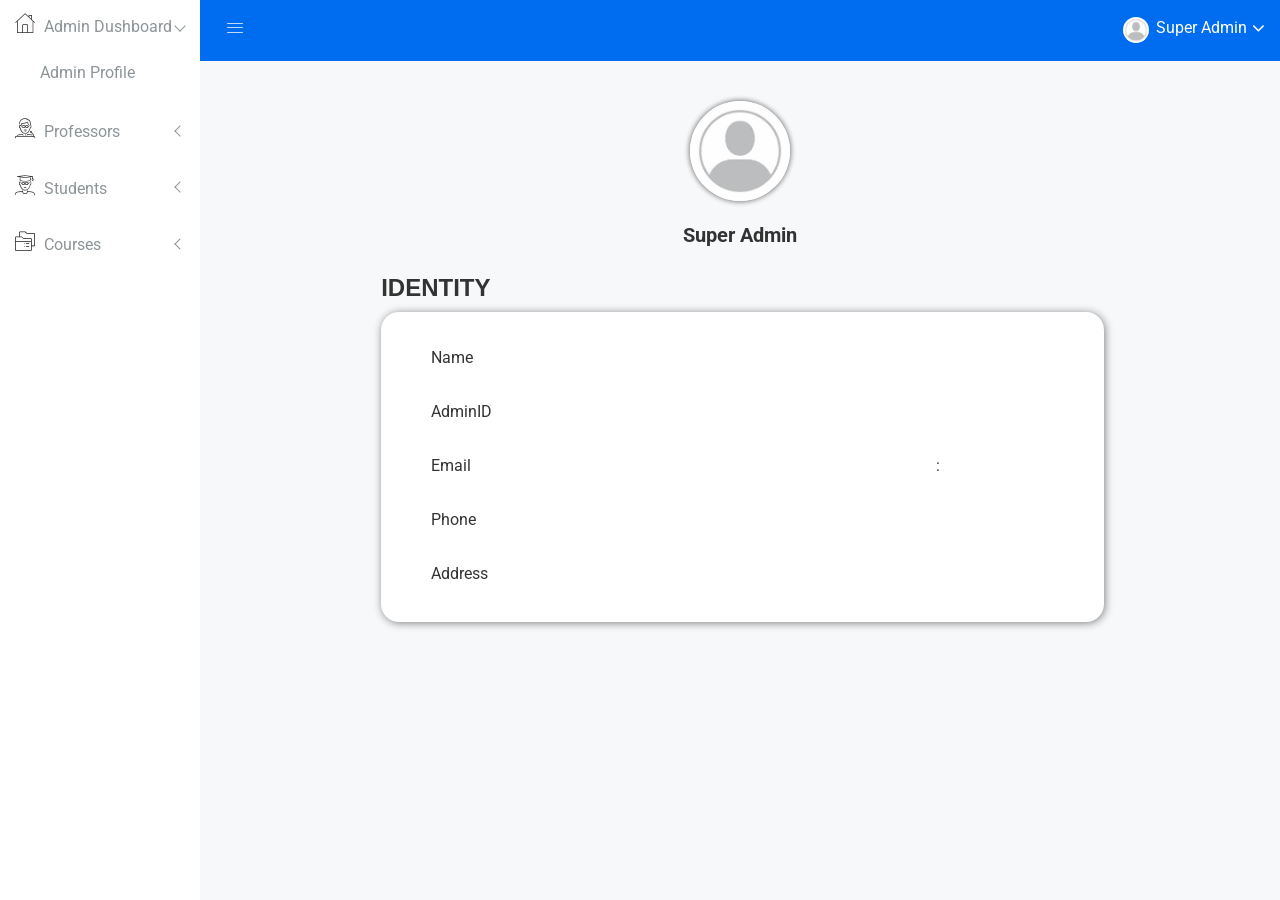
==== commit c623650b: "made student panel" ====
--- a/Template/Admin Template/index.html
+++ b/Template/Admin Template/index.html
@@ -213,28 +213,28 @@
           <tbody>
             <tr>
               <td>Name</td>
-              <td>:</td>
-              <td>Super Admin</td>
+              <td></td>
+              <td></td>
             </tr>
             <tr>
               <td>AdminID</td>
-              <td>:</td>
-              <td>10000</td>
+              <td></td>
+              <td></td>
             </tr>
             <tr>
               <td>Email</td>
               <td>:</td>
-              <td>Admin@gmail.com</td>
+              <td></td>
             </tr>
             <tr>
               <td>Phone</td>
-              <td>:</td>
-              <td>+980001111110</td>
+              <td></td>
+              <td></td>
             </tr>
             <tr>
               <td>Address</td>
-              <td>:</td>
-              <td>Tehran , Iran </td>
+              <td></td>
+              <td> </td>
             </tr>
 
 
